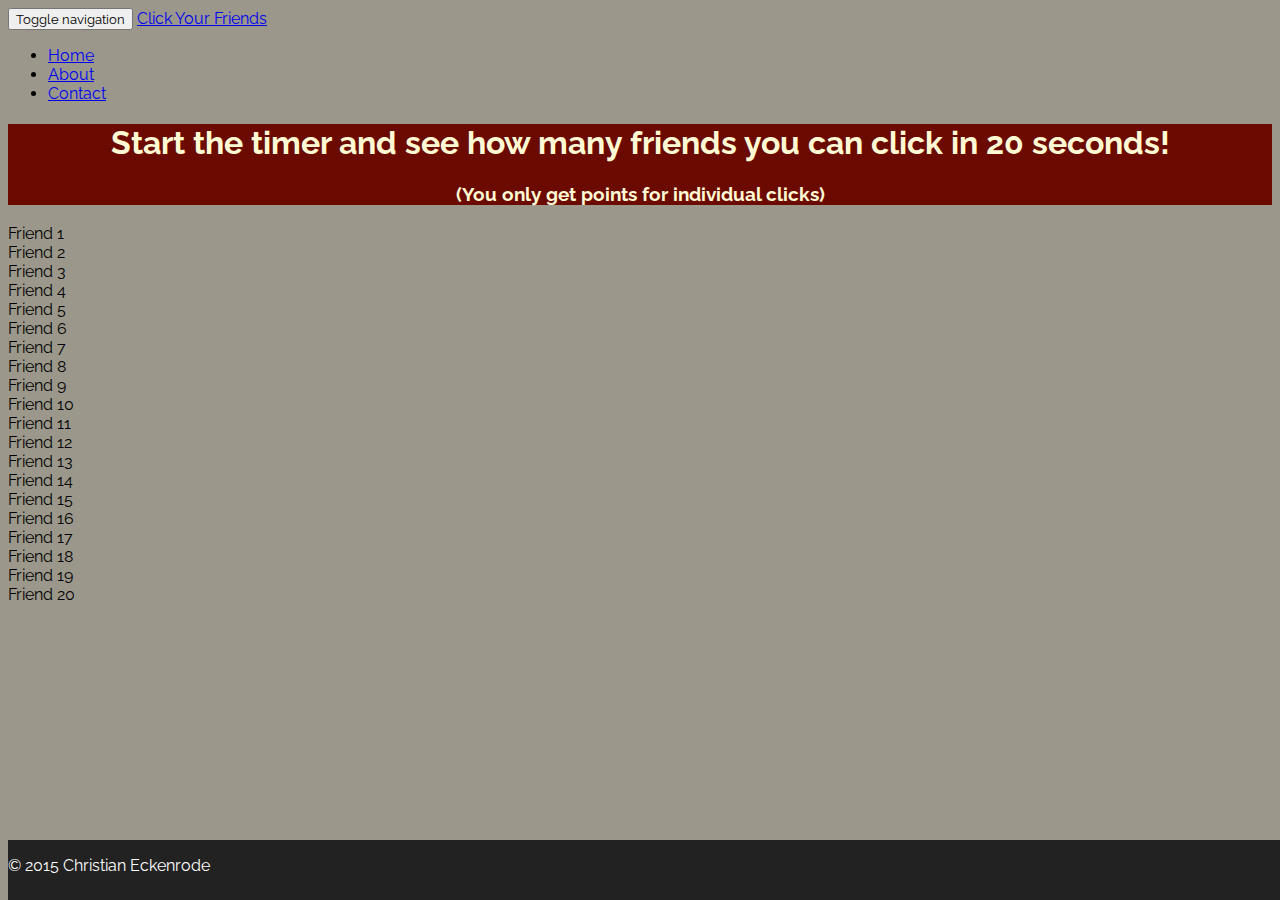
==== index.html @ 3de0e36d "created basic html structure of click my friends app using bootstrap" ====
<!DOCTYPE html>
<html lang="en">

<head>
  <meta charset="utf-8">
  <meta http-equiv="X-UA-Compatible" content="IE=edge">
  <meta name="viewport" content="width=device-width, initial-scale=1">
  <!-- The above 3 meta tags *must* come first in the head; any other head content must come *after* these tags -->
  <title>Click Your Friends!</title>
  <!-- Bootstrap -->
  <link rel="stylesheet" href="https://maxcdn.bootstrapcdn.com/bootstrap/3.3.5/css/bootstrap.min.css" integrity="sha512-dTfge/zgoMYpP7QbHy4gWMEGsbsdZeCXz7irItjcC3sPUFtf0kuFbDz/ixG7ArTxmDjLXDmezHubeNikyKGVyQ==" crossorigin="anonymous">
  <link rel="stylesheet" type="text/css" href="css/style.css">
  <link href='https://fonts.googleapis.com/css?family=Raleway' rel='stylesheet' type='text/css'>
  <!-- HTML5 shim and Respond.js for IE8 support of HTML5 elements and media queries -->
  <!-- WARNING: Respond.js doesn't work if you view the page via file:// -->
  <!--[if lt IE 9]>
      <script src="https://oss.maxcdn.com/html5shiv/3.7.2/html5shiv.min.js"></script>
      <script src="https://oss.maxcdn.com/respond/1.4.2/respond.min.js"></script>
    <![endif]-->
</head>

<body>
  <nav class="navbar navbar-inverse navbar-fixed-top">
    <div class="container">
      <div class="navbar-header">
        <button type="button" class="navbar-toggle collapsed" data-toggle="collapse" data-target="#navbar" aria-expanded="false" aria-controls="navbar">
          <span class="sr-only">Toggle navigation</span>
          <span class="icon-bar"></span>
          <span class="icon-bar"></span>
          <span class="icon-bar"></span>
        </button>
        <a class="navbar-brand" href="#">Click Your Friends</a>
      </div>
      <div id="navbar" class="collapse navbar-collapse">
        <ul class="nav navbar-nav">
          <li class="active"><a href="index.html">Home</a></li>
          <li><a href="about.html">About</a></li>
          <li><a href="contact.html">Contact</a></li>
        </ul>
      </div>
      <!--/.nav-collapse -->
    </div>
  </nav>

  <!-- Main jumbotron for a primary marketing message or call to action -->
  <div class="jumbotron">
    <div class="container">
      <h1>Start the timer and see how many friends you can click in 20 seconds!</h1>
      <h3>(You only get points for individual clicks)</h3>
    </div>
  </div>

  <!-- Begin page content -->
  <div class="container">
    <div class="row">
      <div class="col-md-3">Friend 1</div>
      <div class="col-md-3">Friend 2</div>
      <div class="col-md-3">Friend 3</div>
      <div class="col-md-3">Friend 4</div>
    </div>
    <div class="row">
      <div class="col-md-3">Friend 5</div>
      <div class="col-md-3">Friend 6</div>
      <div class="col-md-3">Friend 7</div>
      <div class="col-md-3">Friend 8</div>
    </div>
    <div class="row">
      <div class="col-md-3">Friend 9</div>
      <div class="col-md-3">Friend 10</div>
      <div class="col-md-3">Friend 11</div>
      <div class="col-md-3">Friend 12</div>
    </div>
    <div class="row">
      <div class="col-md-3">Friend 13</div>
      <div class="col-md-3">Friend 14</div>
      <div class="col-md-3">Friend 15</div>
      <div class="col-md-3">Friend 16</div>
    </div>
    <div class="row">
      <div class="col-md-3">Friend 17</div>
      <div class="col-md-3">Friend 18</div>
      <div class="col-md-3">Friend 19</div>
      <div class="col-md-3">Friend 20</div>
    </div>
  </div>
  <!-- /page content -->

   <!-- Begin footer -->
  <footer class="footer">
    <div class="container">
      <p class="text-muted">&copy; 2015 Christian Eckenrode</p>
    </div>
  </footer>
  <!-- /footer -->

  <!-- jQuery (necessary for Bootstrap's JavaScript plugins) -->
  <script src="https://ajax.googleapis.com/ajax/libs/jquery/1.11.3/jquery.min.js"></script>
  <!-- Include all compiled plugins (below), or include individual files as needed -->
  <script src="https://maxcdn.bootstrapcdn.com/bootstrap/3.3.5/js/bootstrap.min.js" integrity="sha512-K1qjQ+NcF2TYO/eI3M6v8EiNYZfA95pQumfvcVrTHtwQVDG+aHRqLi/ETn2uB+1JqwYqVG3LIvdm9lj6imS/pQ==" crossorigin="anonymous"></script>
</body>

</html>
---- css/style.css ----
* {
  font-family: Raleway;
}
body {
background-color: #9B988B;
}
.jumbotron {
  background-color: #6B0A00;
  color: #FFF9D4;
  text-align: center;
}
#content {
  margin-top: 75px;
}
#faces {
  margin-top: 75px;
}
html {
  position: relative;
  min-height: 100%;
}
body {
  /* Margin bottom by footer height */
  margin-bottom: 75px;
}
.footer {
  position: absolute;
  bottom: 0;
  width: 100%;
  /* Set the fixed height of the footer here */
  height: 60px;
  background-color: #222222;
  color: #FFFFFF;
}
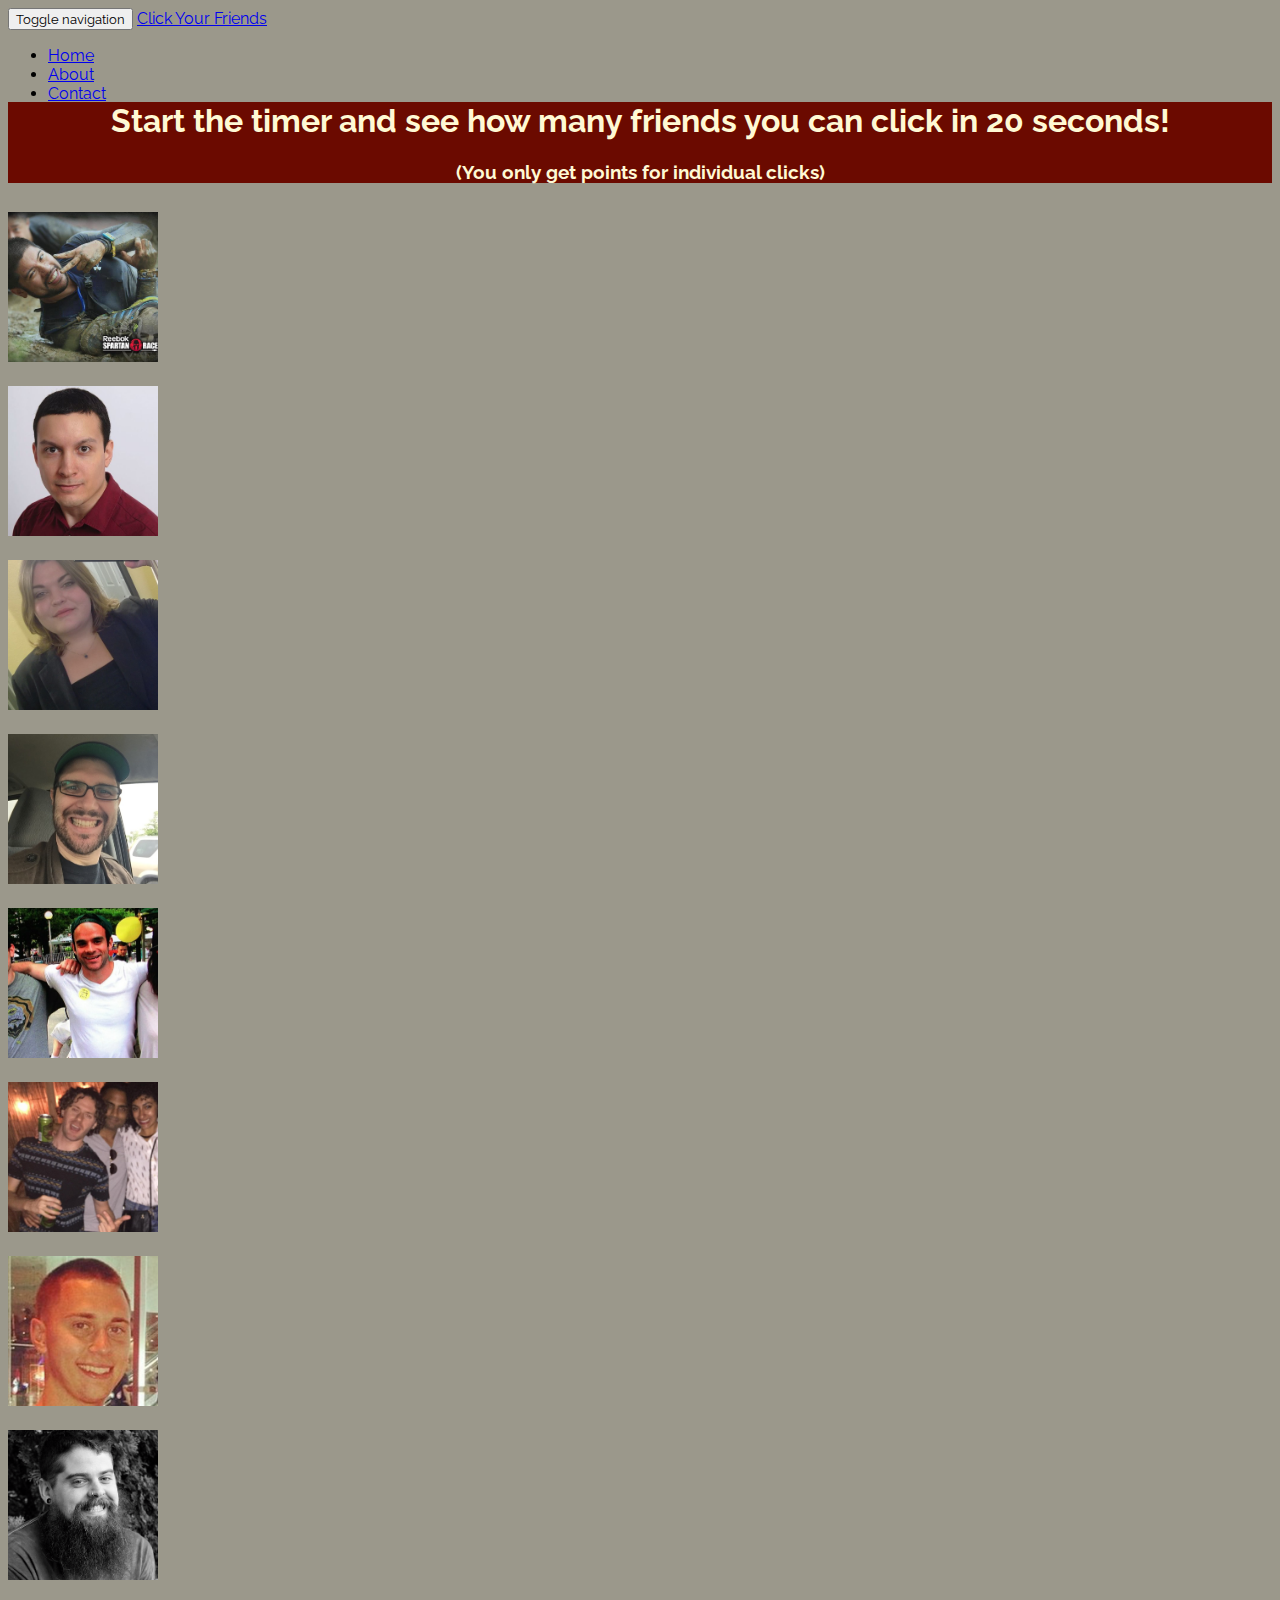
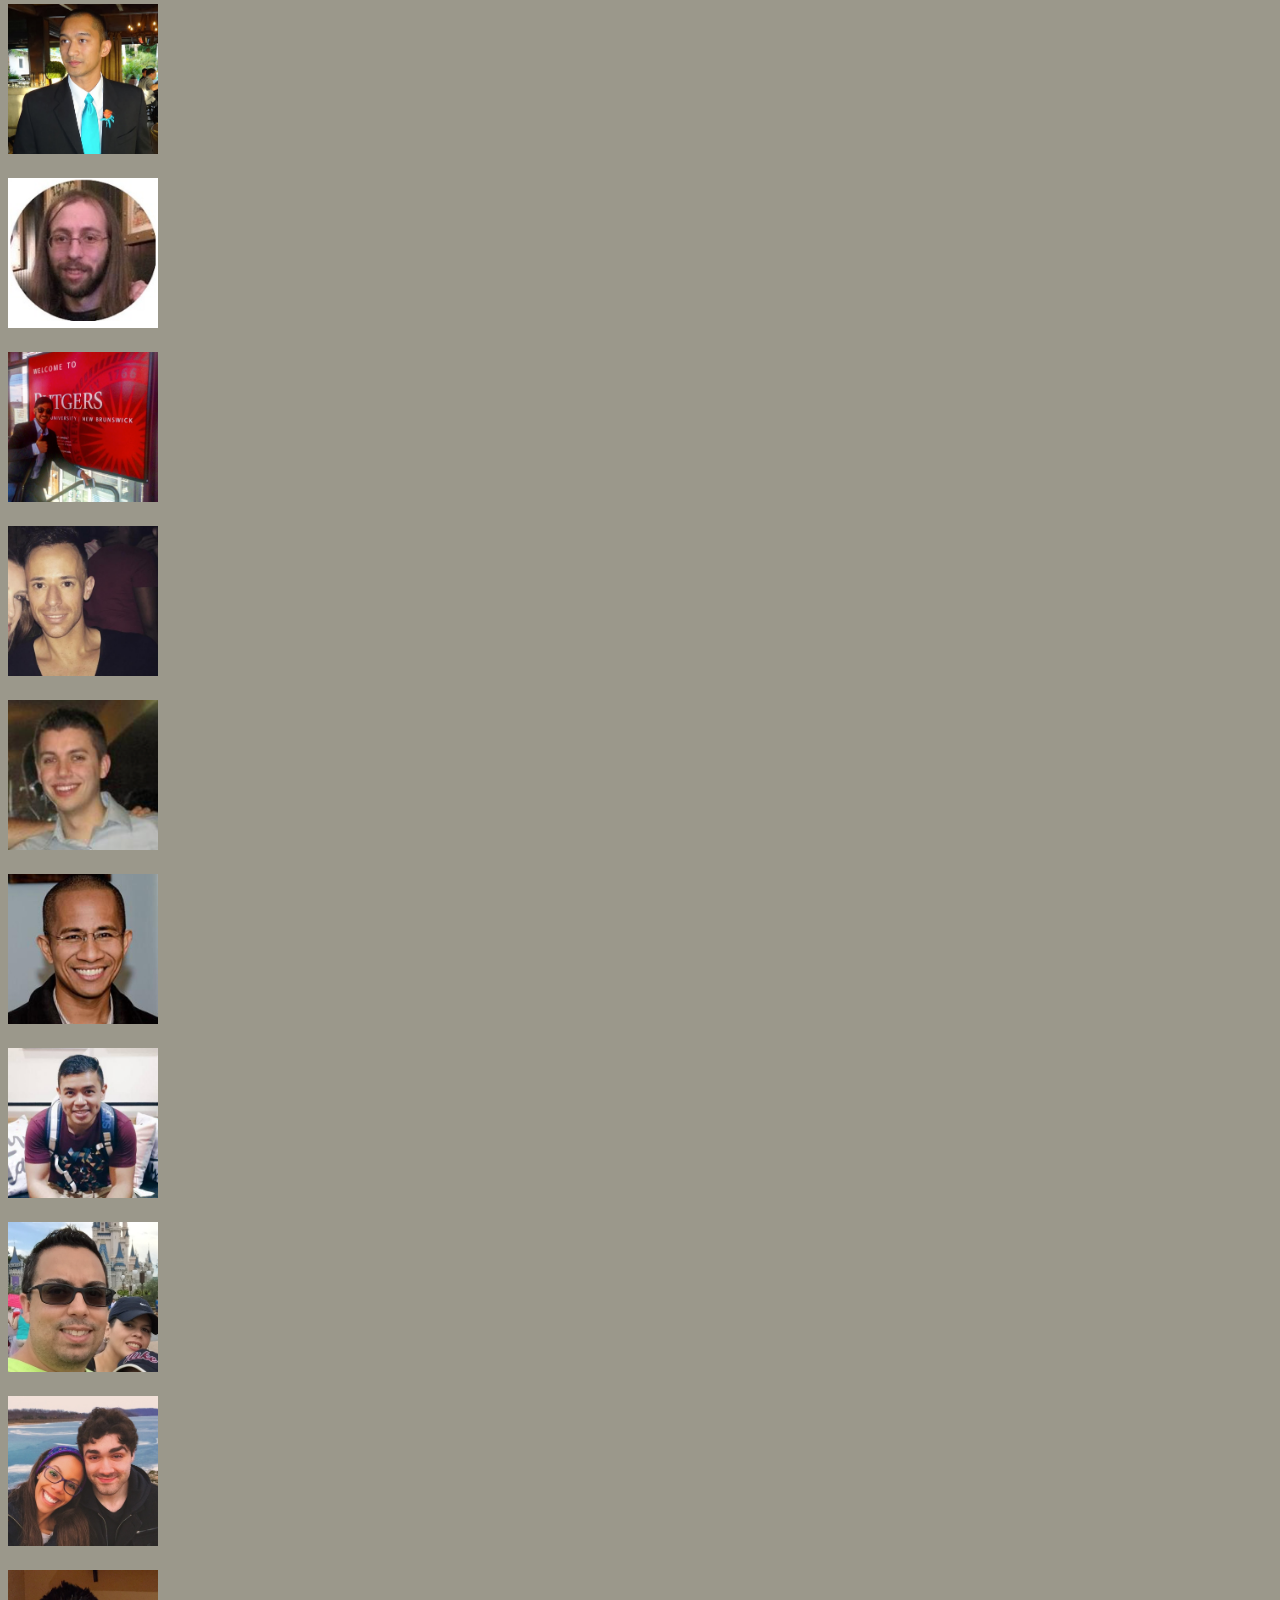
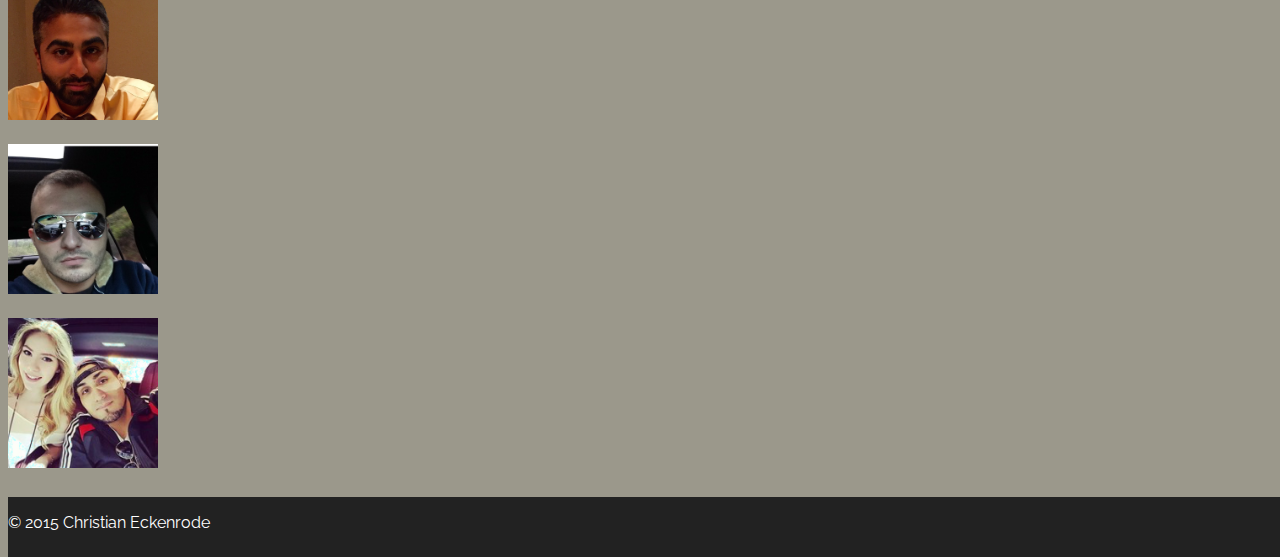
==== commit f8480024: "resized rows to fit 5 pictures and added in classmates pictures" ====
--- a/index.html
+++ b/index.html
@@ -20,7 +20,7 @@
 </head>
 
 <body>
-  <nav class="navbar navbar-inverse navbar-fixed-top">
+  <nav class="navbar navbar-inverse">
     <div class="container">
       <div class="navbar-header">
         <button type="button" class="navbar-toggle collapsed" data-toggle="collapse" data-target="#navbar" aria-expanded="false" aria-controls="navbar">
@@ -53,34 +53,36 @@
   <!-- Begin page content -->
   <div class="container">
     <div class="row">
-      <div class="col-md-3">Friend 1</div>
-      <div class="col-md-3">Friend 2</div>
-      <div class="col-md-3">Friend 3</div>
-      <div class="col-md-3">Friend 4</div>
+      <div class="col-md-2 col-md-offset-1"><img src="friendImages/albert.png" class="friends"></div>
+      <div class="col-md-2"><img src="friendImages/alex.png" class="friends"></div>
+      <div class="col-md-2"><img src="friendImages/carolyn.png" class="friends"></div>
+      <div class="col-md-2"><img src="friendImages/cb.png" class="friends"></div>
+       <div class="col-md-2"><img src="friendImages/chrisC.png" class="friends"></div>
+       <div class="col-md-1"></div>
     </div>
     <div class="row">
-      <div class="col-md-3">Friend 5</div>
-      <div class="col-md-3">Friend 6</div>
-      <div class="col-md-3">Friend 7</div>
-      <div class="col-md-3">Friend 8</div>
+     <div class="col-md-2 col-md-offset-1"><img src="friendImages/chrisD.png" class="friends"></div>
+      <div class="col-md-2"><img src="friendImages/dan.png" class="friends"></div>
+      <div class="col-md-2"><img src="friendImages/danV.png" class="friends"></div>
+      <div class="col-md-2"><img src="friendImages/darryl.png" class="friends"></div>
+       <div class="col-md-2"><img src="friendImages/james.png" class="friends"></div>
+       <div class="col-md-1"></div>
     </div>
     <div class="row">
-      <div class="col-md-3">Friend 9</div>
-      <div class="col-md-3">Friend 10</div>
-      <div class="col-md-3">Friend 11</div>
-      <div class="col-md-3">Friend 12</div>
+      <div class="col-md-2 col-md-offset-1"><img src="friendImages/jed.png" class="friends"></div>
+      <div class="col-md-2"><img src="friendImages/jeremy.png" class="friends"></div>
+      <div class="col-md-2"><img src="friendImages/mathew.png" class="friends"></div>
+      <div class="col-md-2"><img src="friendImages/mike.png" class="friends"></div>
+       <div class="col-md-2"><img src="friendImages/paul.png" class="friends"></div>
+       <div class="col-md-1"></div>
     </div>
     <div class="row">
-      <div class="col-md-3">Friend 13</div>
-      <div class="col-md-3">Friend 14</div>
-      <div class="col-md-3">Friend 15</div>
-      <div class="col-md-3">Friend 16</div>
-    </div>
-    <div class="row">
-      <div class="col-md-3">Friend 17</div>
-      <div class="col-md-3">Friend 18</div>
-      <div class="col-md-3">Friend 19</div>
-      <div class="col-md-3">Friend 20</div>
+      <div class="col-md-2 col-md-offset-1"><img src="friendImages/rolando.png" class="friends"></div>
+      <div class="col-md-2"><img src="friendImages/sean.png" class="friends"></div>
+      <div class="col-md-2"><img src="friendImages/shamoon.png" class="friends"></div>
+      <div class="col-md-2"><img src="friendImages/valdrin.png" class="friends"></div>
+       <div class="col-md-2"><img src="friendImages/victor.png" class="friends"></div>
+       <div class="col-md-1"></div>
     </div>
   </div>
   <!-- /page content -->
--- a/css/style.css
+++ b/css/style.css
@@ -8,12 +8,18 @@
   background-color: #6B0A00;
   color: #FFF9D4;
   text-align: center;
+  margin-top: -22px;
 }
 #content {
   margin-top: 75px;
 }
 #faces {
   margin-top: 75px;
+}
+.friends {
+  width: 150px;
+  height: 150px;
+  margin: 10px auto;
 }
 html {
   position: relative;
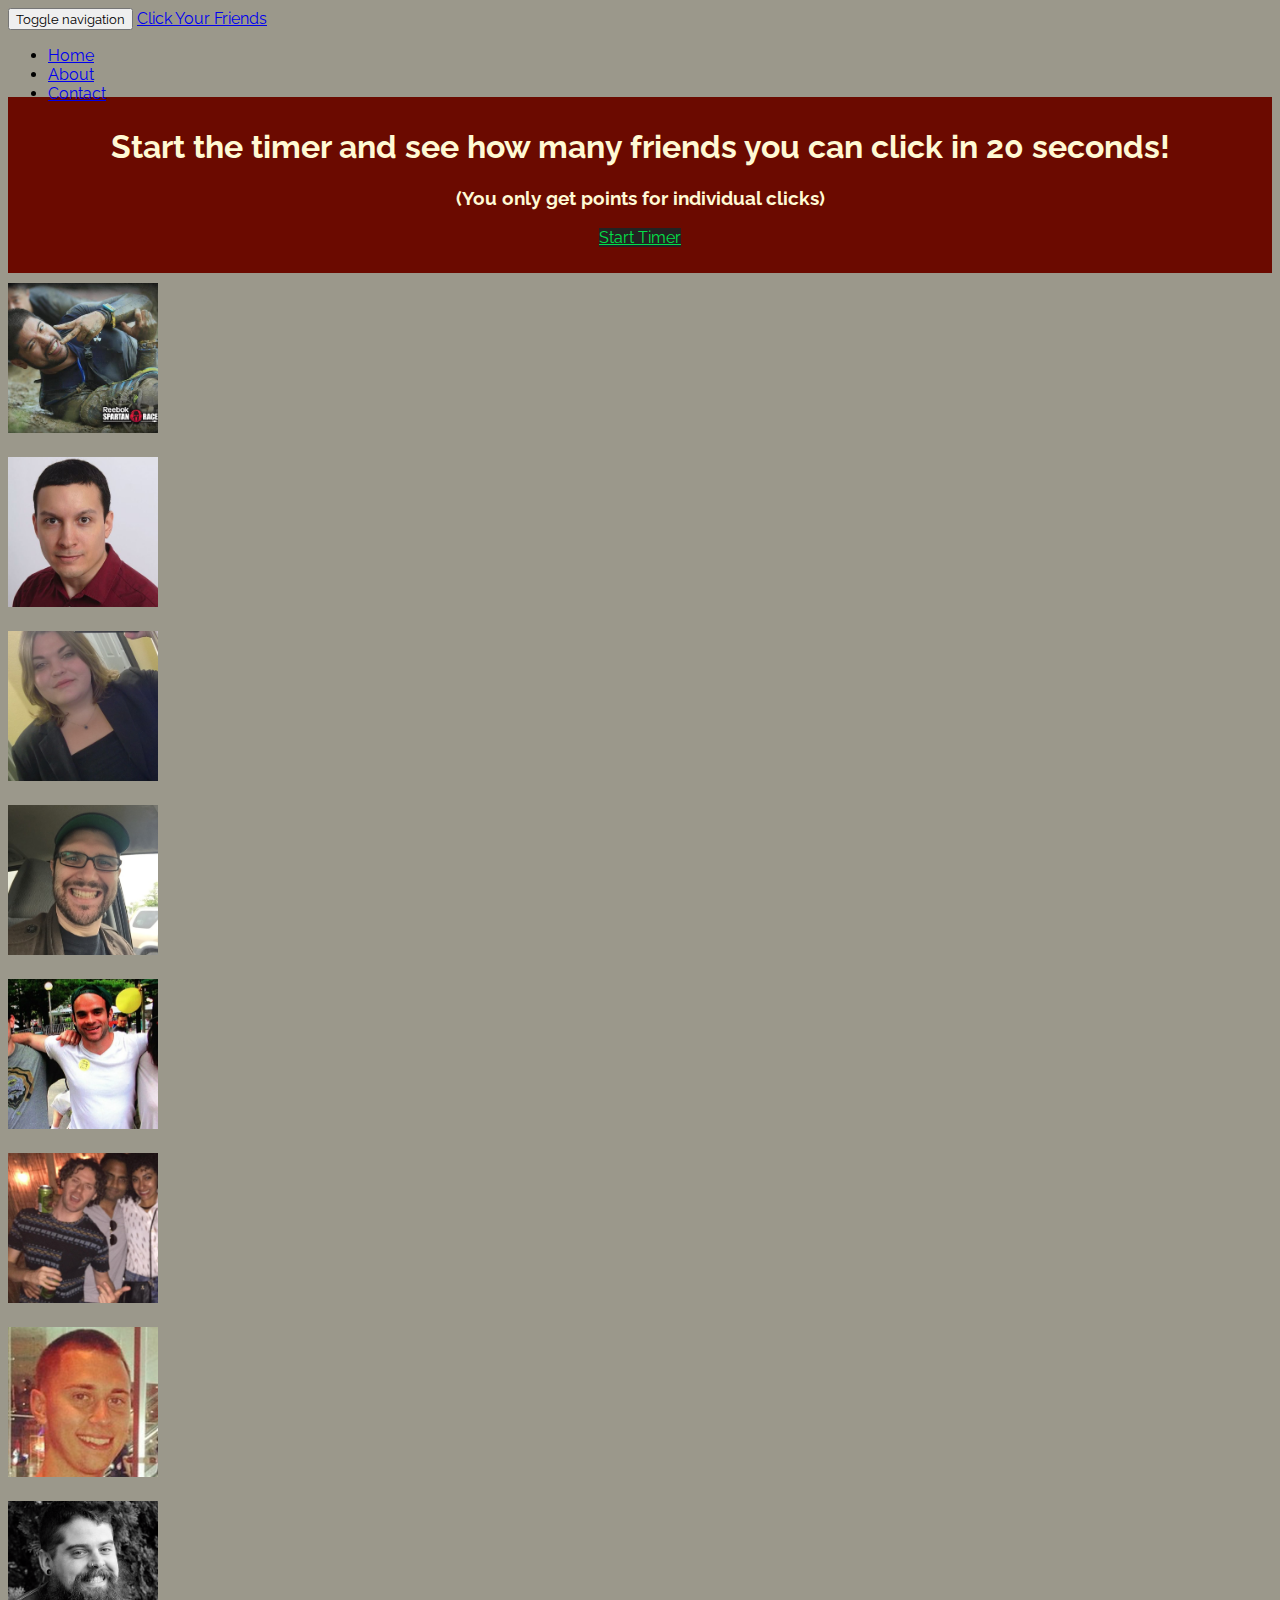
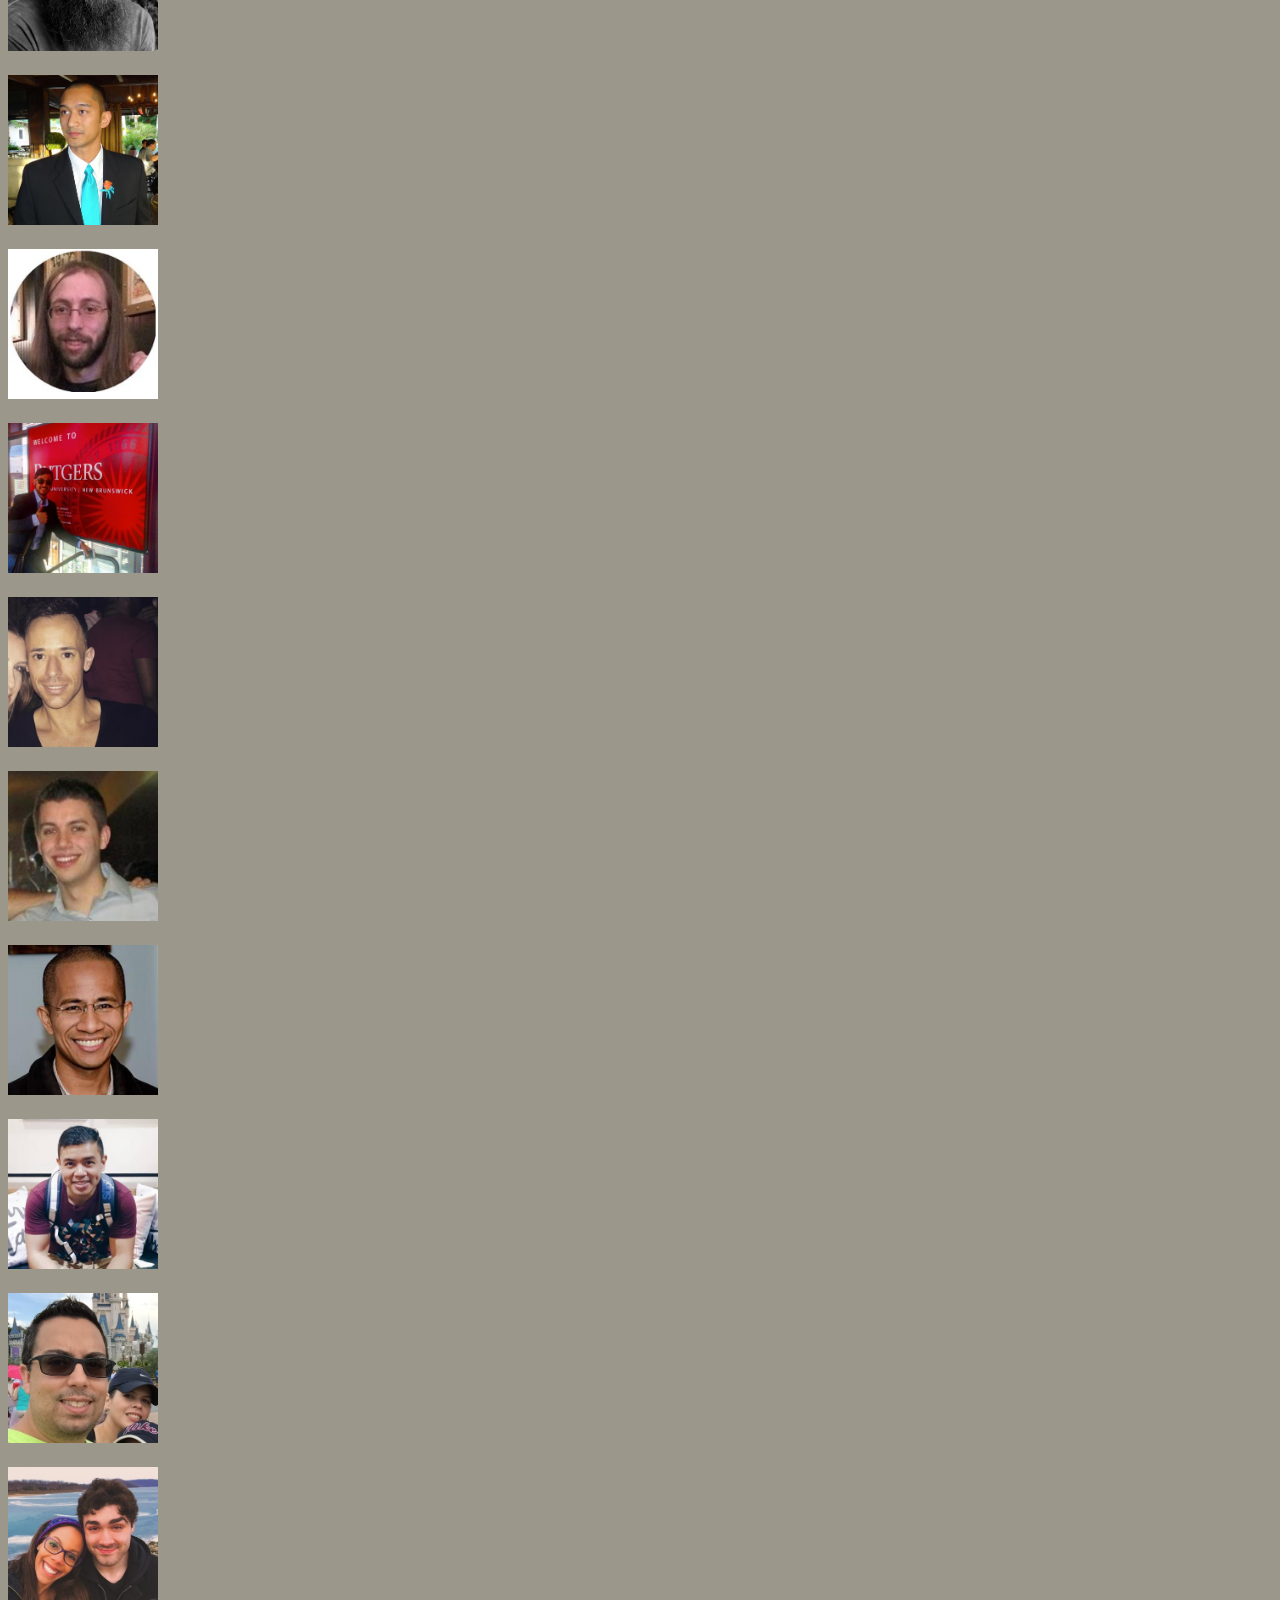
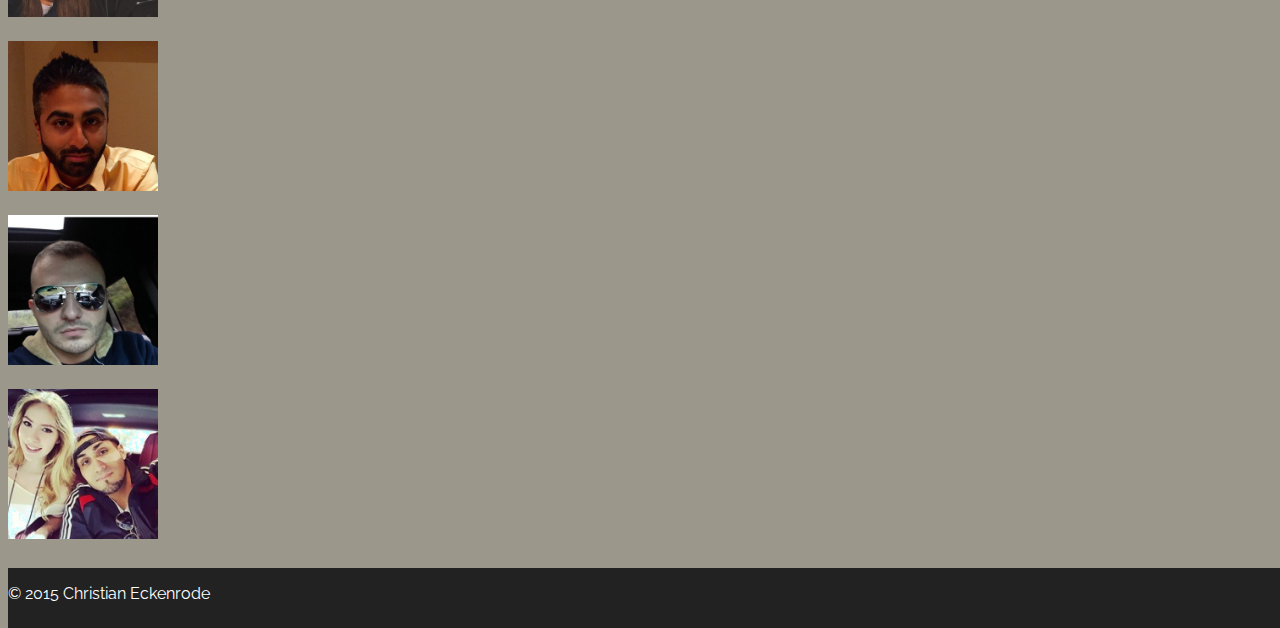
==== commit 7616968e: "created a start button and styled it in css" ====
--- a/index.html
+++ b/index.html
@@ -47,6 +47,7 @@
     <div class="container">
       <h1>Start the timer and see how many friends you can click in 20 seconds!</h1>
       <h3>(You only get points for individual clicks)</h3>
+      <p><a class="btn btn-primary btn-lg" href="#" role="button" id="start">Start Timer</a></p>
     </div>
   </div>
 
--- a/css/style.css
+++ b/css/style.css
@@ -9,6 +9,14 @@
   color: #FFF9D4;
   text-align: center;
   margin-top: -22px;
+  padding-bottom: 10px;
+  padding-top: 10px;
+}
+#start {
+  margin-top: 10px;
+  background-color: #222222;
+  border: white;
+  color: #02E148;
 }
 #content {
   margin-top: 75px;
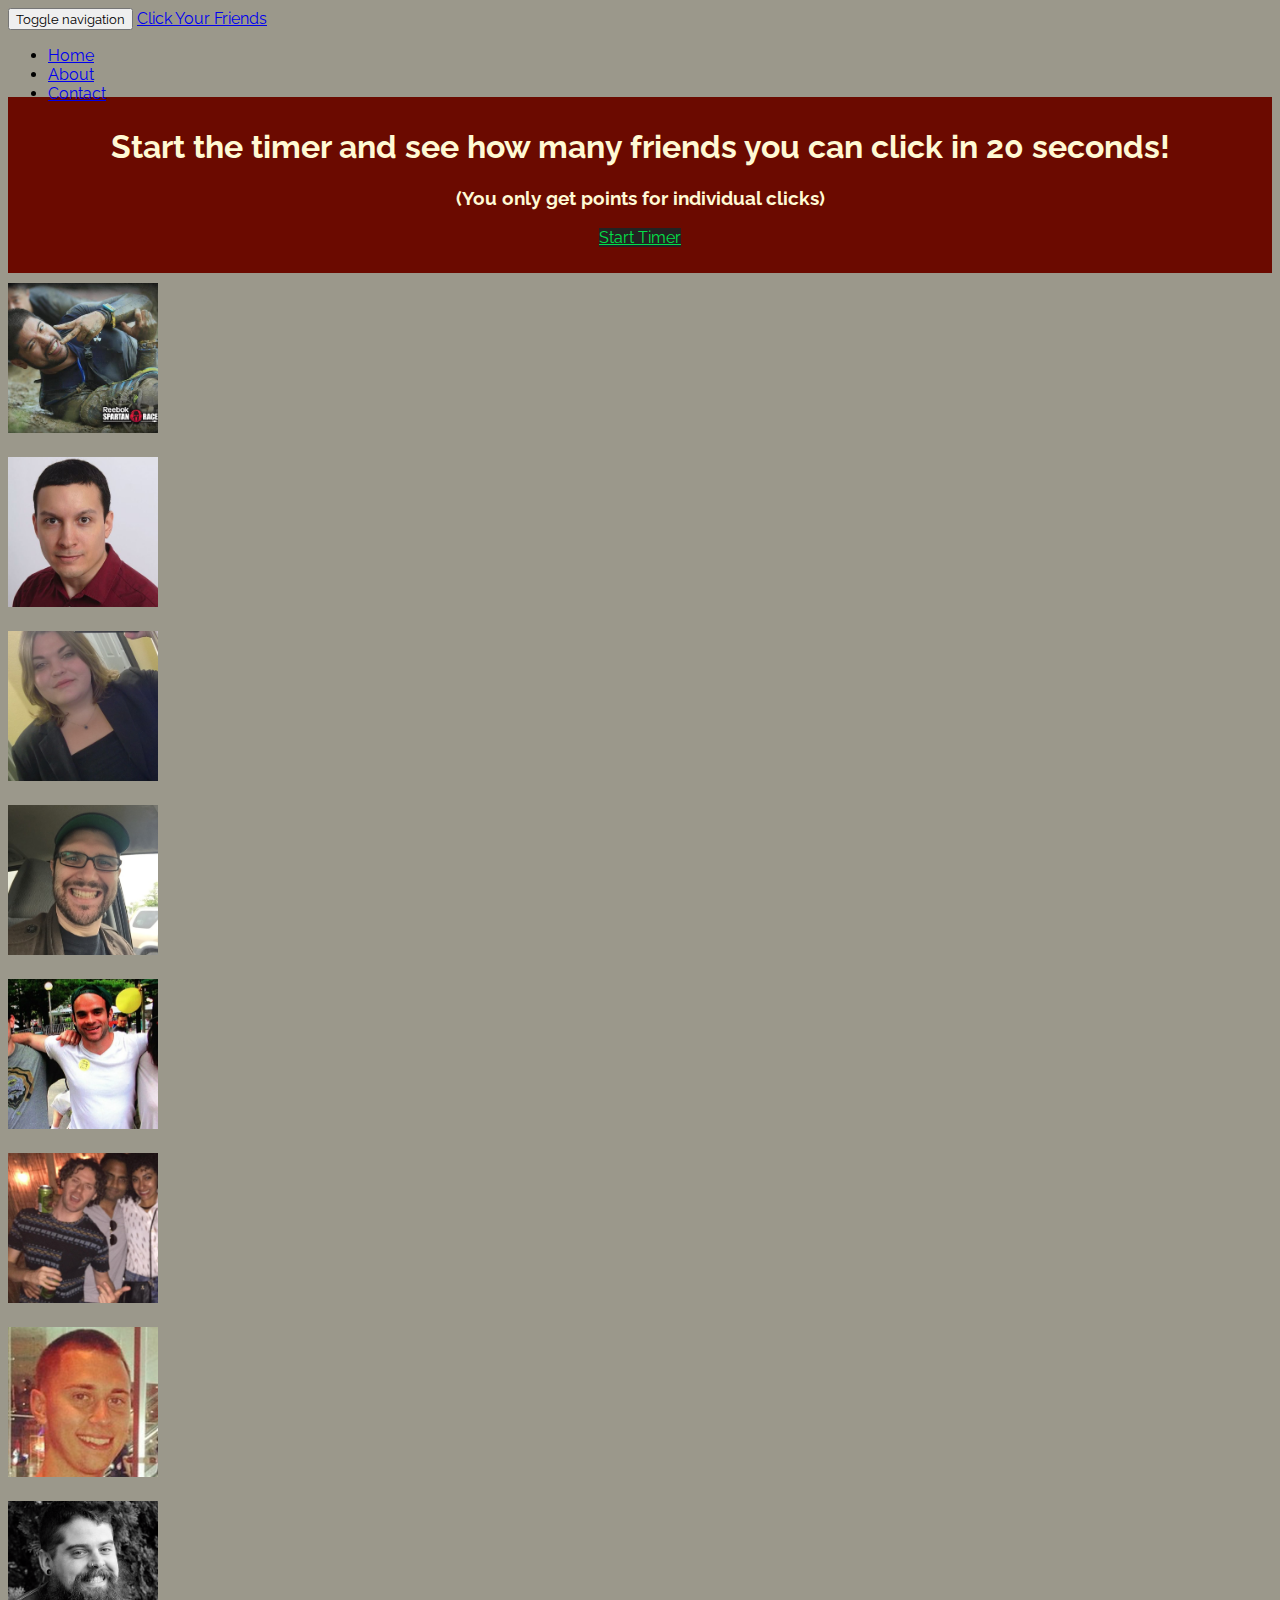
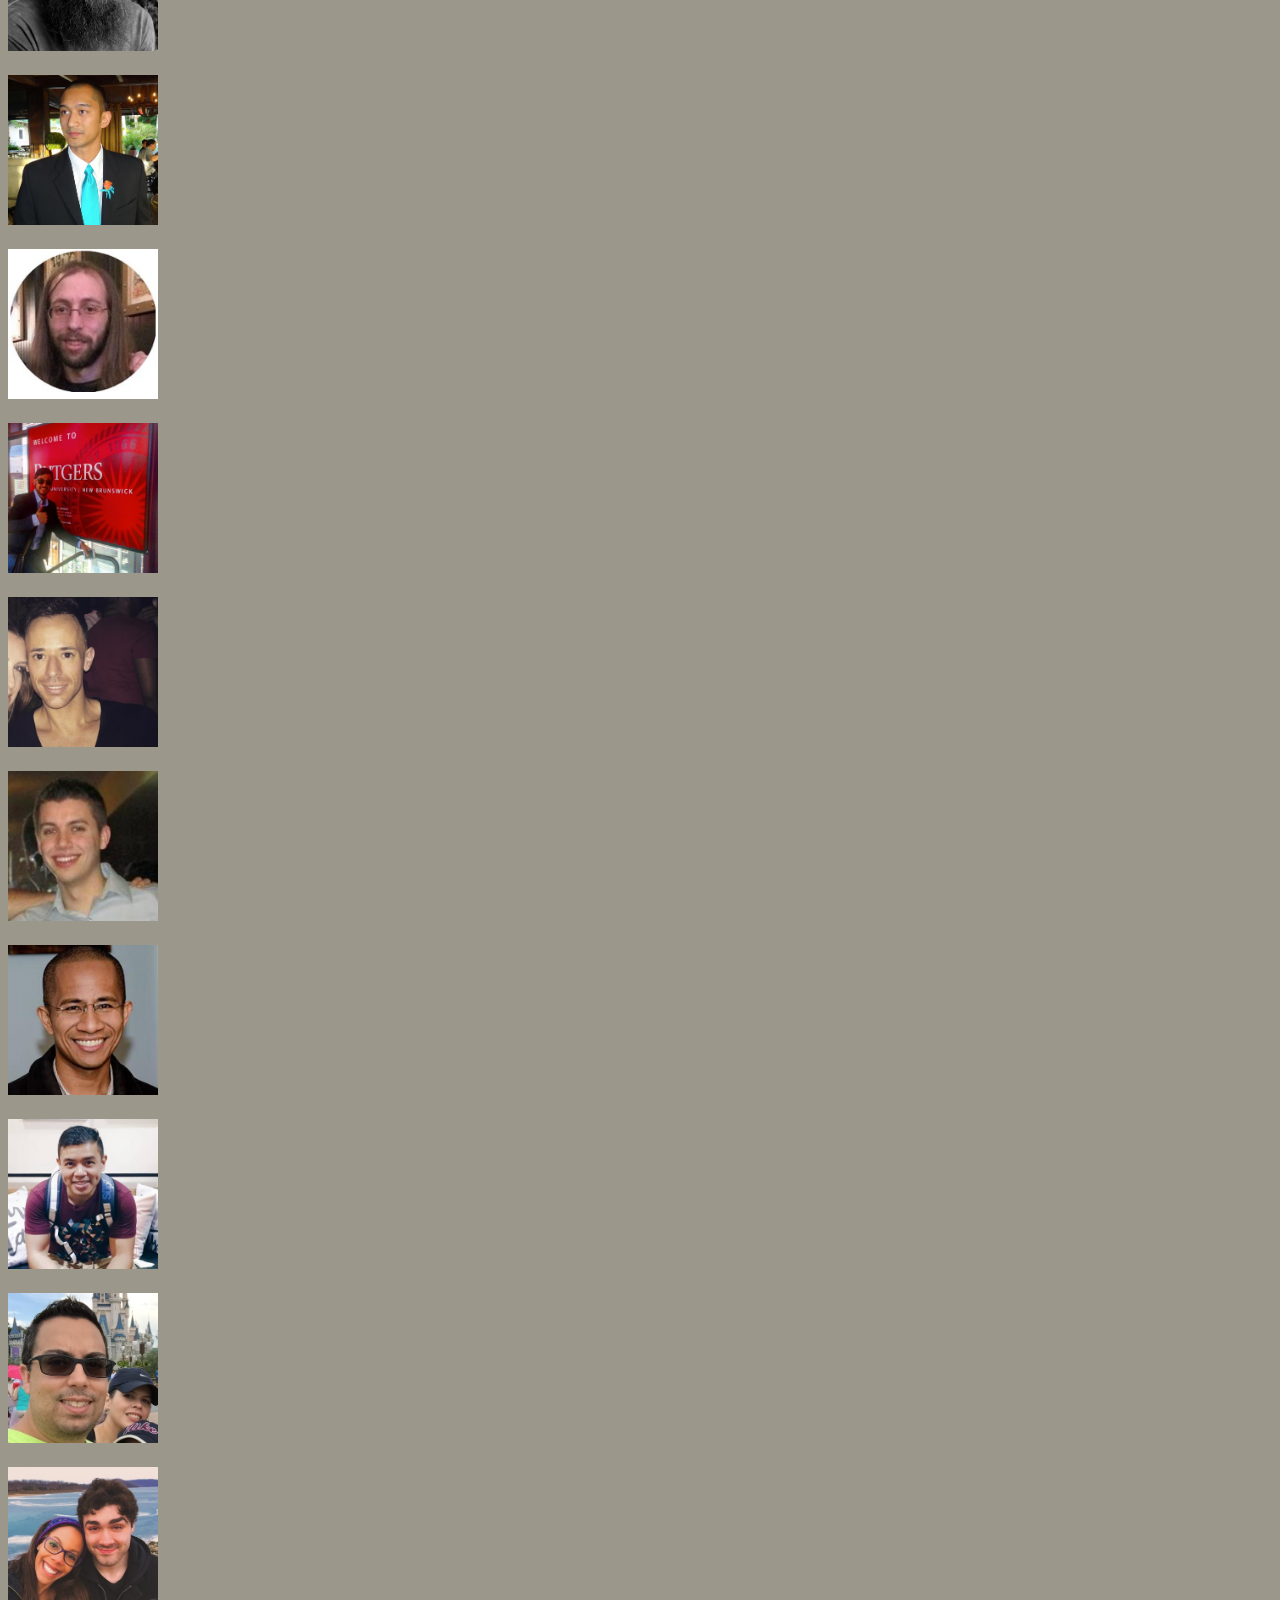
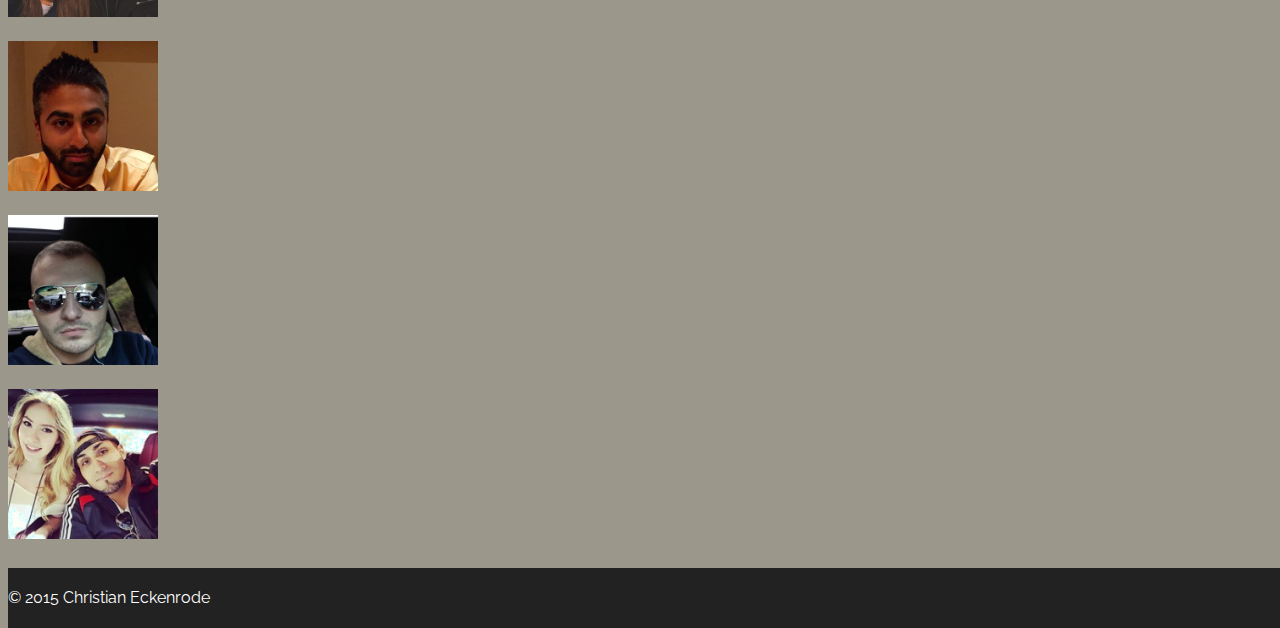
==== commit d8cd2756: "added glyphicons to footer" ====
--- a/index.html
+++ b/index.html
@@ -5,6 +5,7 @@
   <meta charset="utf-8">
   <meta http-equiv="X-UA-Compatible" content="IE=edge">
   <meta name="viewport" content="width=device-width, initial-scale=1">
+  <script src="https://use.fonticons.com/730efa49.js"></script>
   <!-- The above 3 meta tags *must* come first in the head; any other head content must come *after* these tags -->
   <title>Click Your Friends!</title>
   <!-- Bootstrap -->
@@ -20,7 +21,7 @@
 </head>
 
 <body>
-  <nav class="navbar navbar-inverse">
+  <nav class="navbar navbar-inverse navbar-static-top">
     <div class="container">
       <div class="navbar-header">
         <button type="button" class="navbar-toggle collapsed" data-toggle="collapse" data-target="#navbar" aria-expanded="false" aria-controls="navbar">
@@ -91,7 +92,7 @@
    <!-- Begin footer -->
   <footer class="footer">
     <div class="container">
-      <p class="text-muted">&copy; 2015 Christian Eckenrode</p>
+      <p class="footerText"><a href="#">&copy; 2015 Christian Eckenrode</a> &nbsp <a href="https://twitter.com/cseckenrode"><i class="icon icon-twitter"></i></a>&nbsp <a href="https://www.linkedin.com/in/christian-eckenrode-495920b9"><i class="icon icon-linkedin"></i></a>&nbsp <a href="https://github.com/ceckenrode"><i class="icon icon-github"></i></a>&nbsp <a href="http://stackoverflow.com/users/5179478/ceckenrode"><i class="icon icon-stack-overflow"></i></a></p>
     </div>
   </footer>
   <!-- /footer -->
--- a/css/style.css
+++ b/css/style.css
@@ -46,3 +46,20 @@
   background-color: #222222;
   color: #FFFFFF;
 }
+.footerText {
+  font-size: 12pt;
+  margin-top: 20px;
+}
+
+.footerText{
+  font-size: 12pt;
+  margin-top: 20px;
+  color: #FFFFFF;
+  text-decoration: none;
+}
+
+.footerText a:link, .footerText a:visited, .footerText a:hover, .footerText a:active{
+  color: #FFFFFF;
+  text-decoration: none;
+
+}
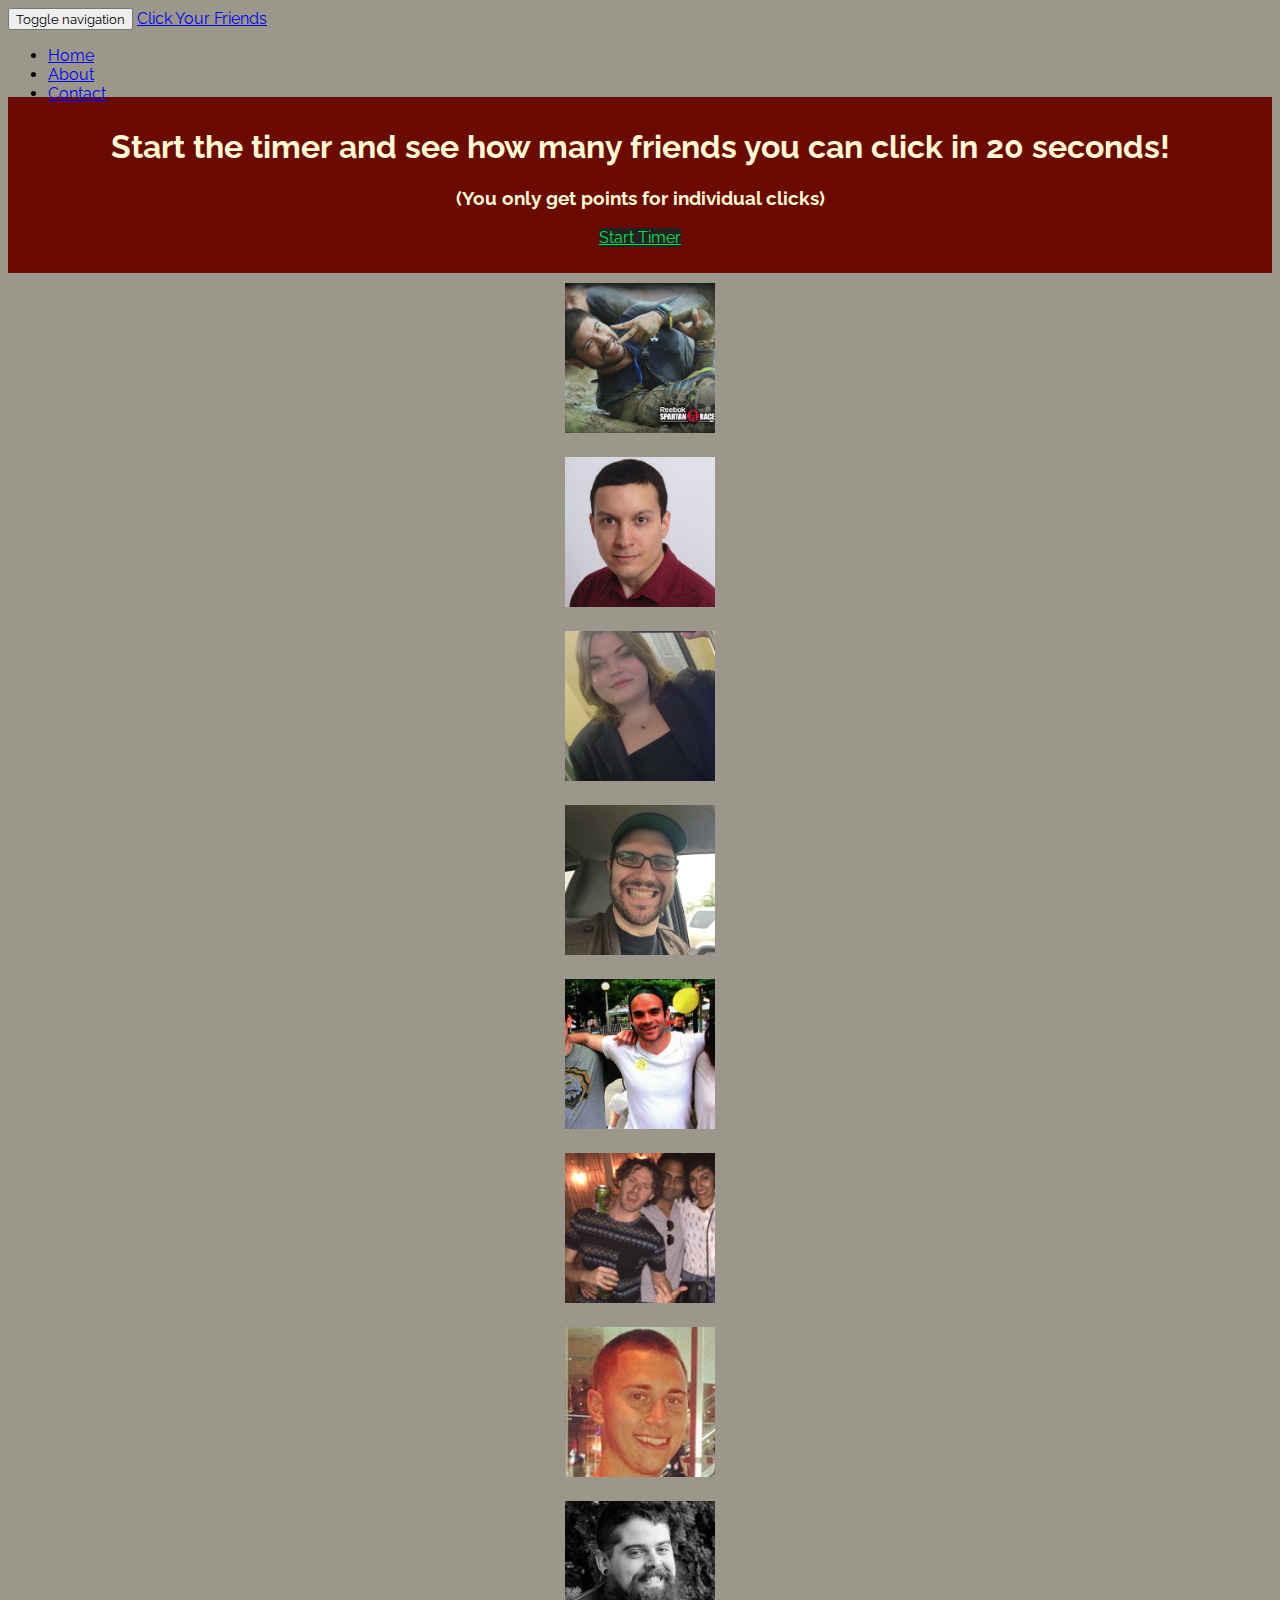
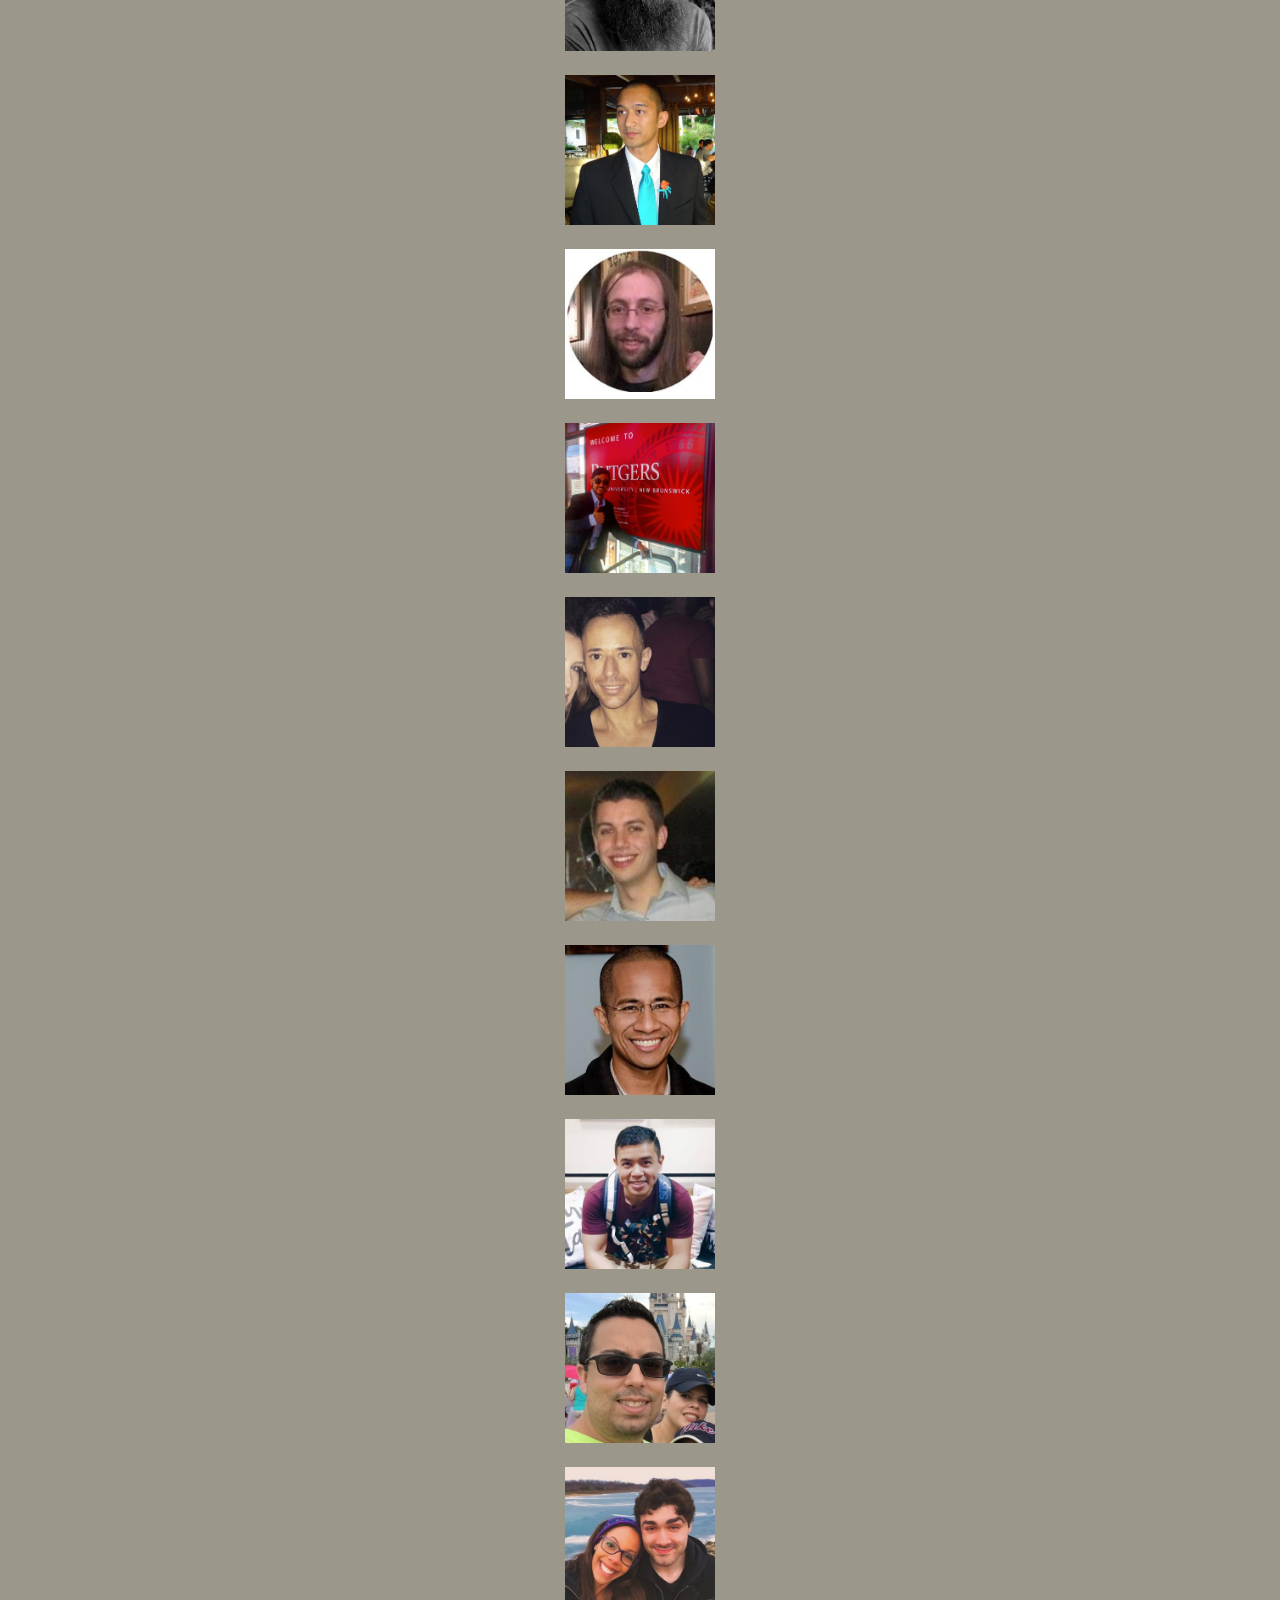
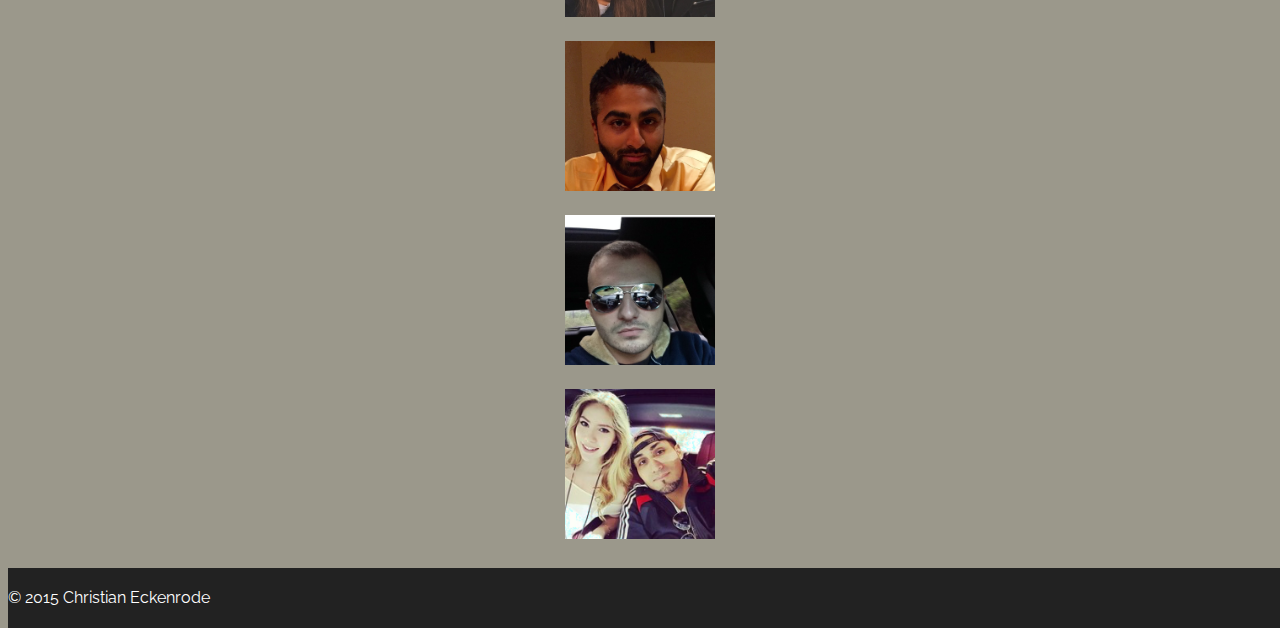
==== commit 54604c7b: "centered faces for when site goes to mobile" ====
--- a/index.html
+++ b/index.html
@@ -53,43 +53,43 @@
   </div>
 
   <!-- Begin page content -->
-  <div class="container">
+  <div class="container" id="faces">
     <div class="row">
-      <div class="col-md-2 col-md-offset-1"><img src="friendImages/albert.png" class="friends"></div>
+      <div class="col-md-2 col-md-offset-1 col"><img src="friendImages/albert.png" class="friends"></div>
       <div class="col-md-2"><img src="friendImages/alex.png" class="friends"></div>
       <div class="col-md-2"><img src="friendImages/carolyn.png" class="friends"></div>
       <div class="col-md-2"><img src="friendImages/cb.png" class="friends"></div>
-       <div class="col-md-2"><img src="friendImages/chrisC.png" class="friends"></div>
-       <div class="col-md-1"></div>
+      <div class="col-md-2"><img src="friendImages/chrisC.png" class="friends"></div>
+      <div class="col-md-1"></div>
     </div>
     <div class="row">
-     <div class="col-md-2 col-md-offset-1"><img src="friendImages/chrisD.png" class="friends"></div>
+      <div class="col-md-2 col-md-offset-1"><img src="friendImages/chrisD.png" class="friends"></div>
       <div class="col-md-2"><img src="friendImages/dan.png" class="friends"></div>
       <div class="col-md-2"><img src="friendImages/danV.png" class="friends"></div>
       <div class="col-md-2"><img src="friendImages/darryl.png" class="friends"></div>
-       <div class="col-md-2"><img src="friendImages/james.png" class="friends"></div>
-       <div class="col-md-1"></div>
+      <div class="col-md-2"><img src="friendImages/james.png" class="friends"></div>
+      <div class="col-md-1"></div>
     </div>
     <div class="row">
       <div class="col-md-2 col-md-offset-1"><img src="friendImages/jed.png" class="friends"></div>
       <div class="col-md-2"><img src="friendImages/jeremy.png" class="friends"></div>
       <div class="col-md-2"><img src="friendImages/mathew.png" class="friends"></div>
       <div class="col-md-2"><img src="friendImages/mike.png" class="friends"></div>
-       <div class="col-md-2"><img src="friendImages/paul.png" class="friends"></div>
-       <div class="col-md-1"></div>
+      <div class="col-md-2"><img src="friendImages/paul.png" class="friends"></div>
+      <div class="col-md-1"></div>
     </div>
     <div class="row">
       <div class="col-md-2 col-md-offset-1"><img src="friendImages/rolando.png" class="friends"></div>
       <div class="col-md-2"><img src="friendImages/sean.png" class="friends"></div>
       <div class="col-md-2"><img src="friendImages/shamoon.png" class="friends"></div>
       <div class="col-md-2"><img src="friendImages/valdrin.png" class="friends"></div>
-       <div class="col-md-2"><img src="friendImages/victor.png" class="friends"></div>
-       <div class="col-md-1"></div>
+      <div class="col-md-2"><img src="friendImages/victor.png" class="friends"></div>
+      <div class="col-md-1"></div>
     </div>
   </div>
   <!-- /page content -->
 
-   <!-- Begin footer -->
+  <!-- Begin footer -->
   <footer class="footer">
     <div class="container">
       <p class="footerText"><a href="#">&copy; 2015 Christian Eckenrode</a> &nbsp <a href="https://twitter.com/cseckenrode"><i class="icon icon-twitter"></i></a>&nbsp <a href="https://www.linkedin.com/in/christian-eckenrode-495920b9"><i class="icon icon-linkedin"></i></a>&nbsp <a href="https://github.com/ceckenrode"><i class="icon icon-github"></i></a>&nbsp <a href="http://stackoverflow.com/users/5179478/ceckenrode"><i class="icon icon-stack-overflow"></i></a></p>
--- a/css/style.css
+++ b/css/style.css
@@ -3,6 +3,12 @@
 }
 body {
 background-color: #9B988B;
+/* Margin bottom by footer height */
+margin-bottom: 75px;
+}
+html {
+  position: relative;
+  min-height: 100%;
 }
 .jumbotron {
   background-color: #6B0A00;
@@ -22,21 +28,13 @@
   margin-top: 75px;
 }
 #faces {
-  margin-top: 75px;
-}
+  text-align: center;}
 .friends {
   width: 150px;
   height: 150px;
   margin: 10px auto;
 }
-html {
-  position: relative;
-  min-height: 100%;
-}
-body {
-  /* Margin bottom by footer height */
-  margin-bottom: 75px;
-}
+
 .footer {
   position: absolute;
   bottom: 0;
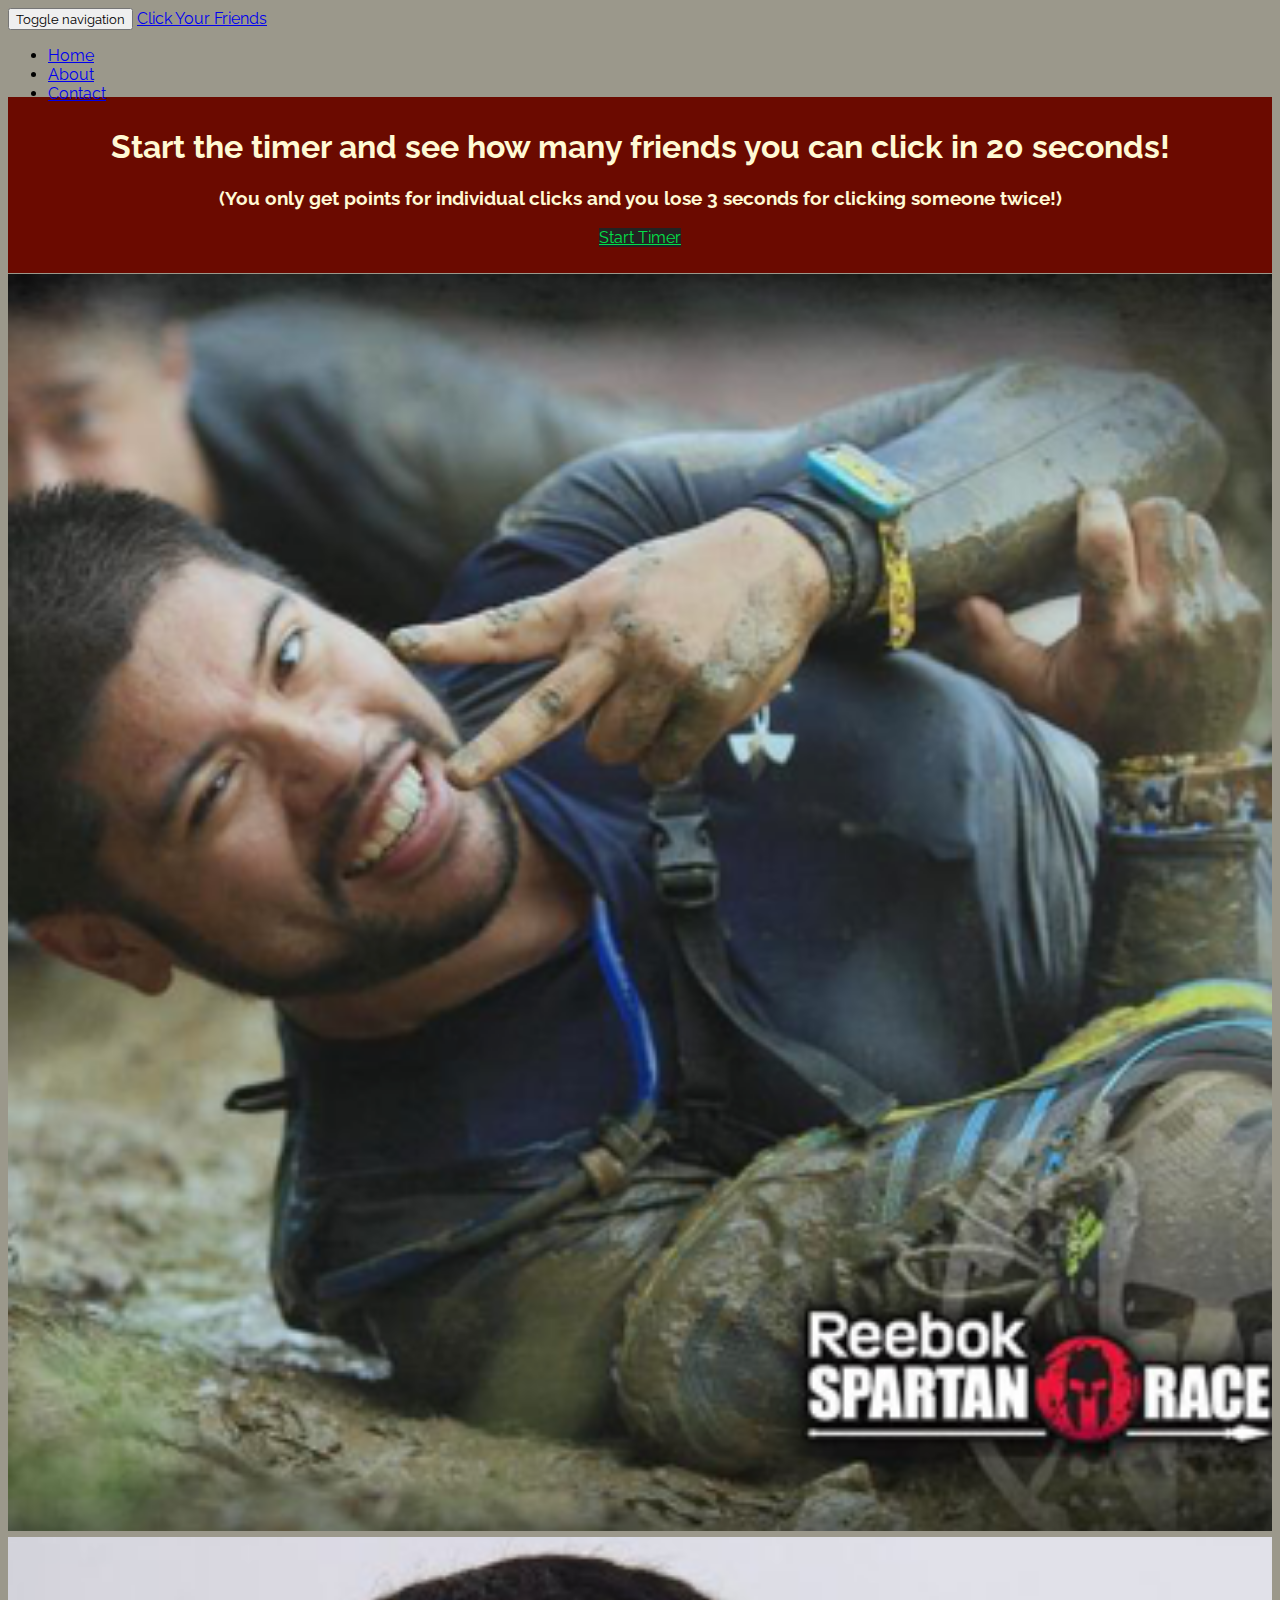
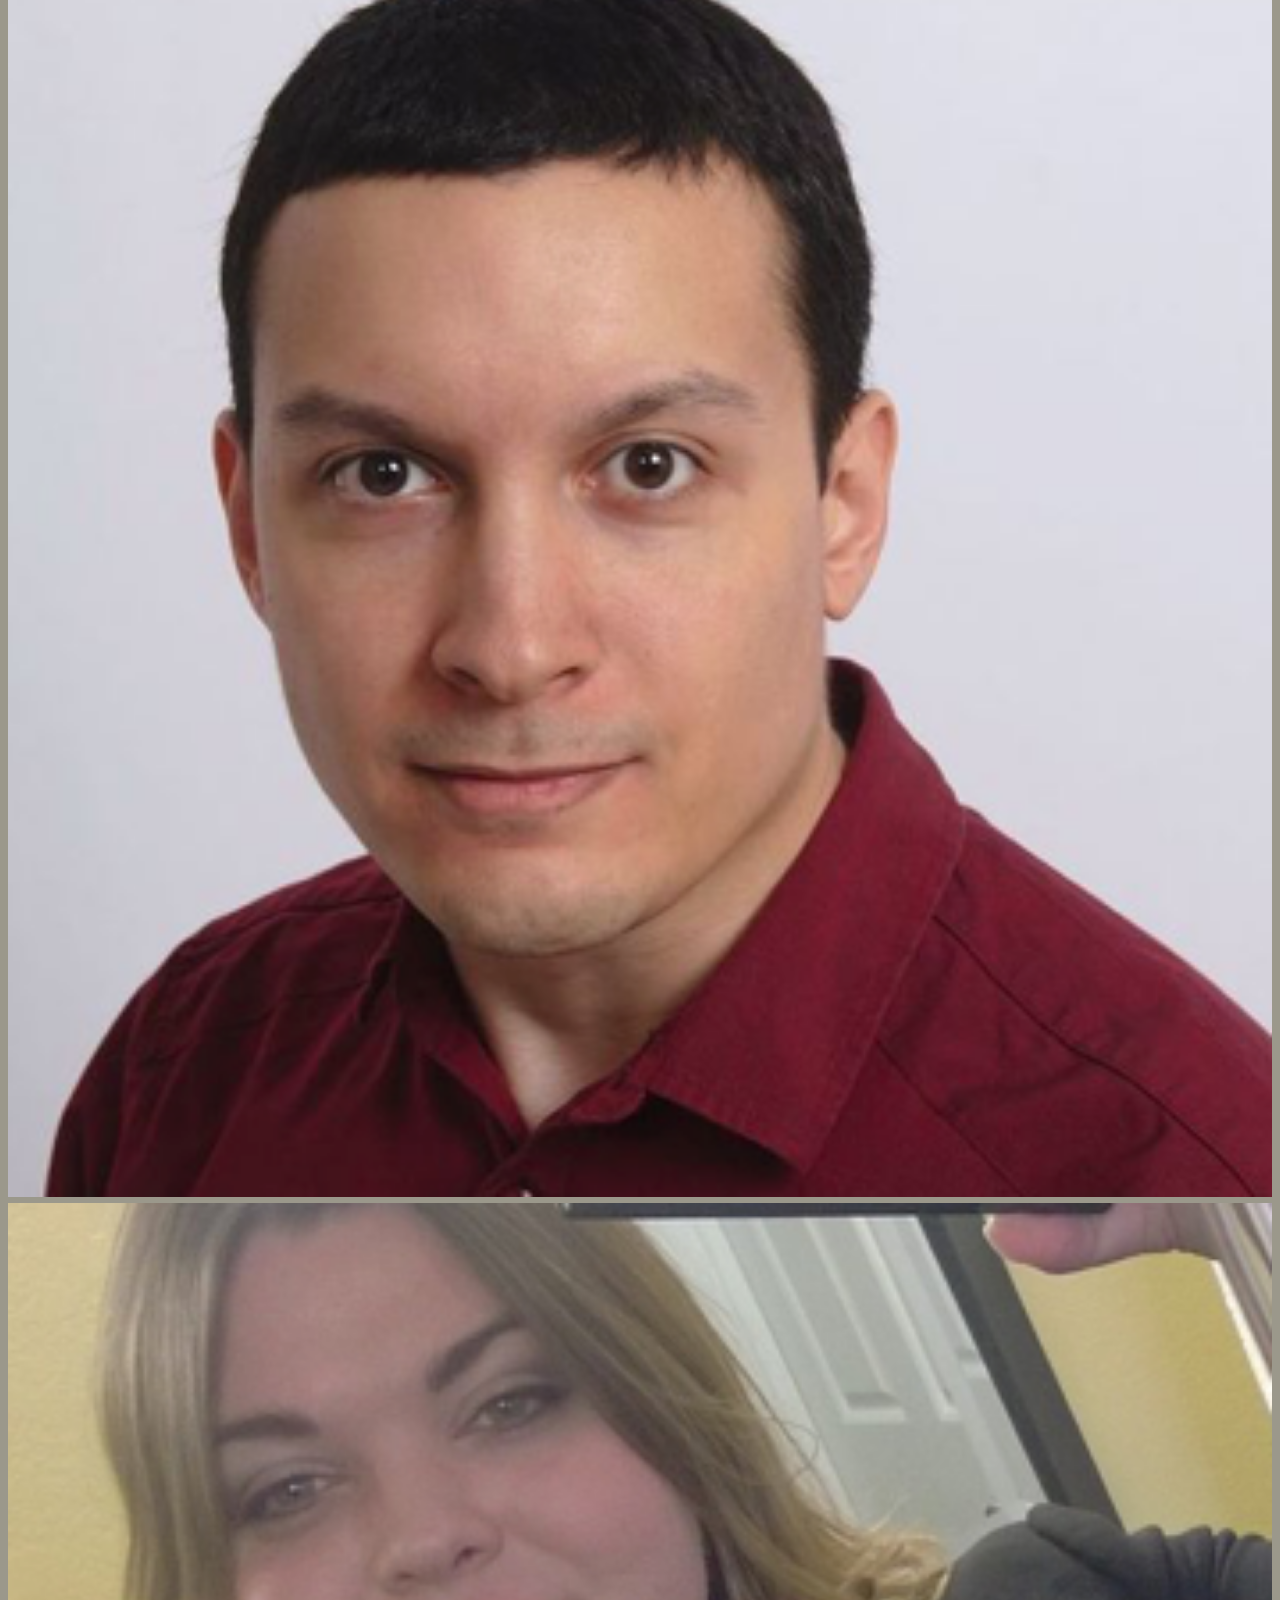
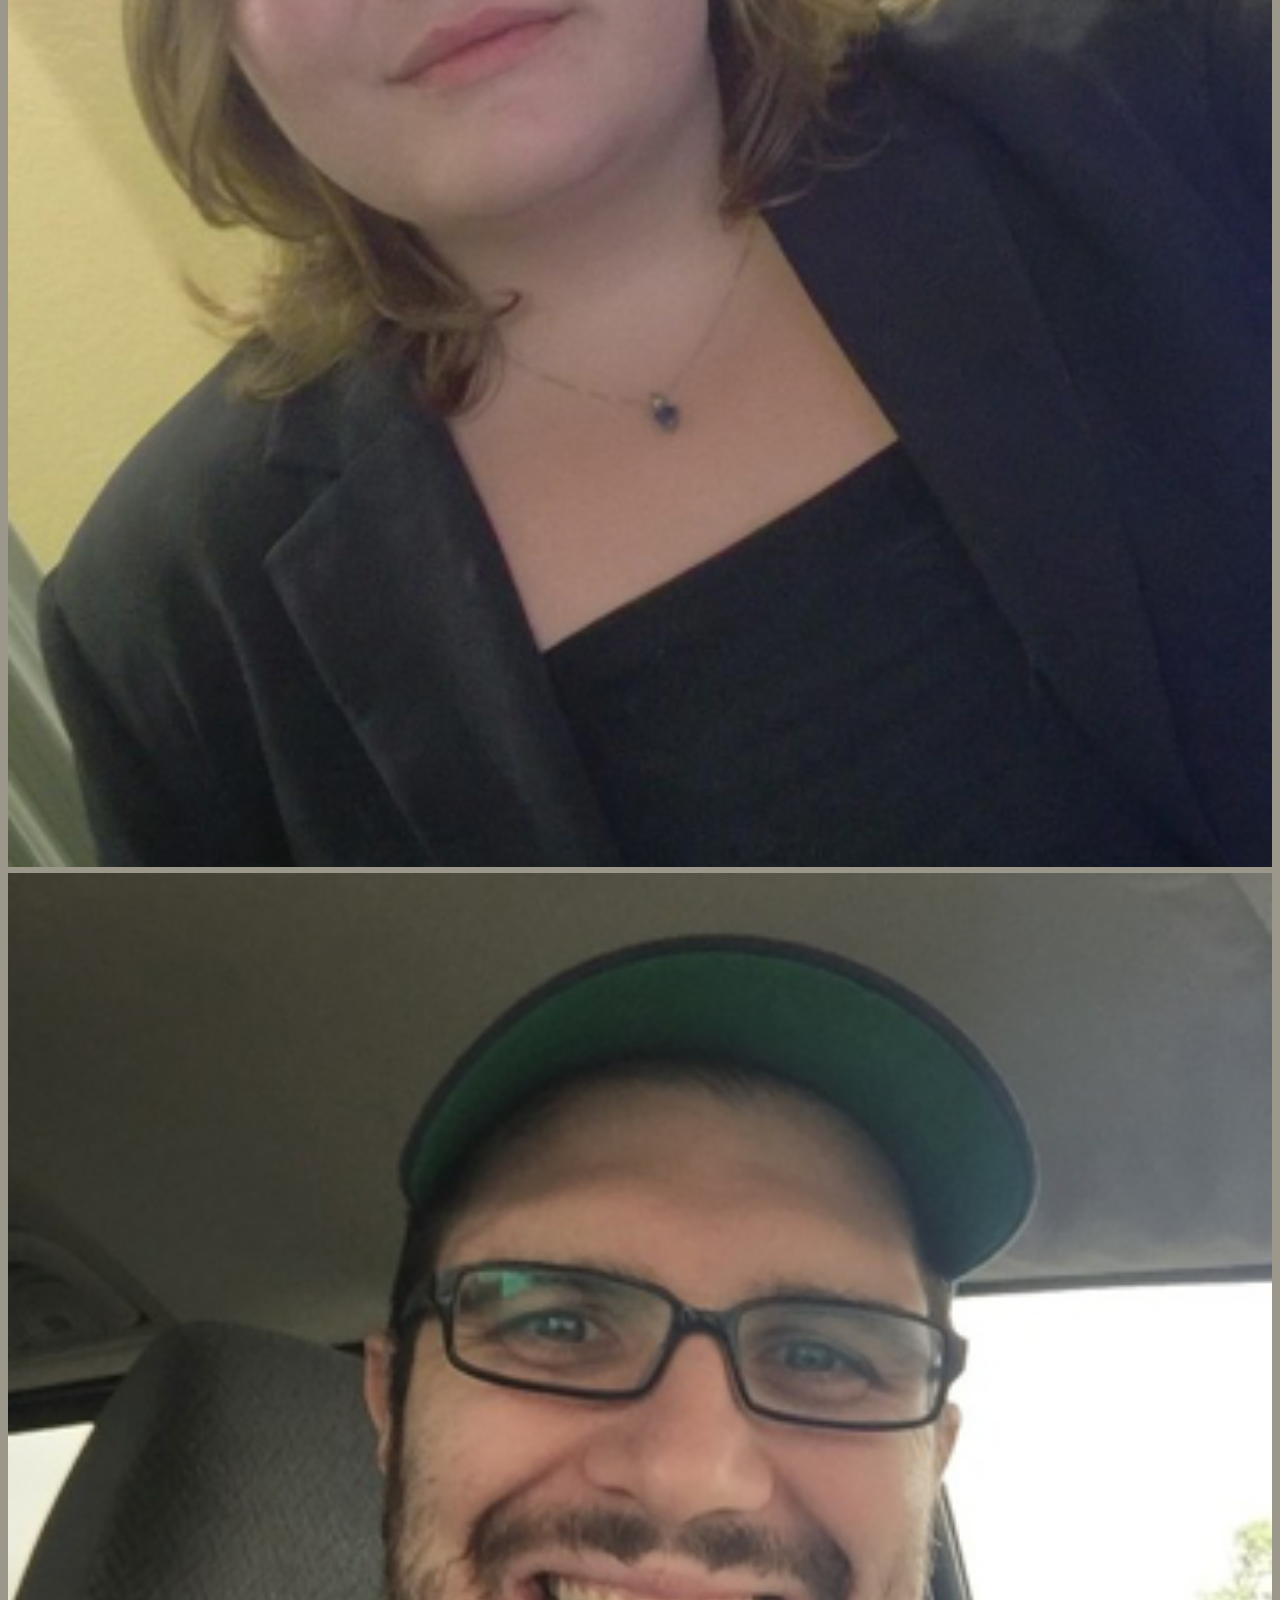
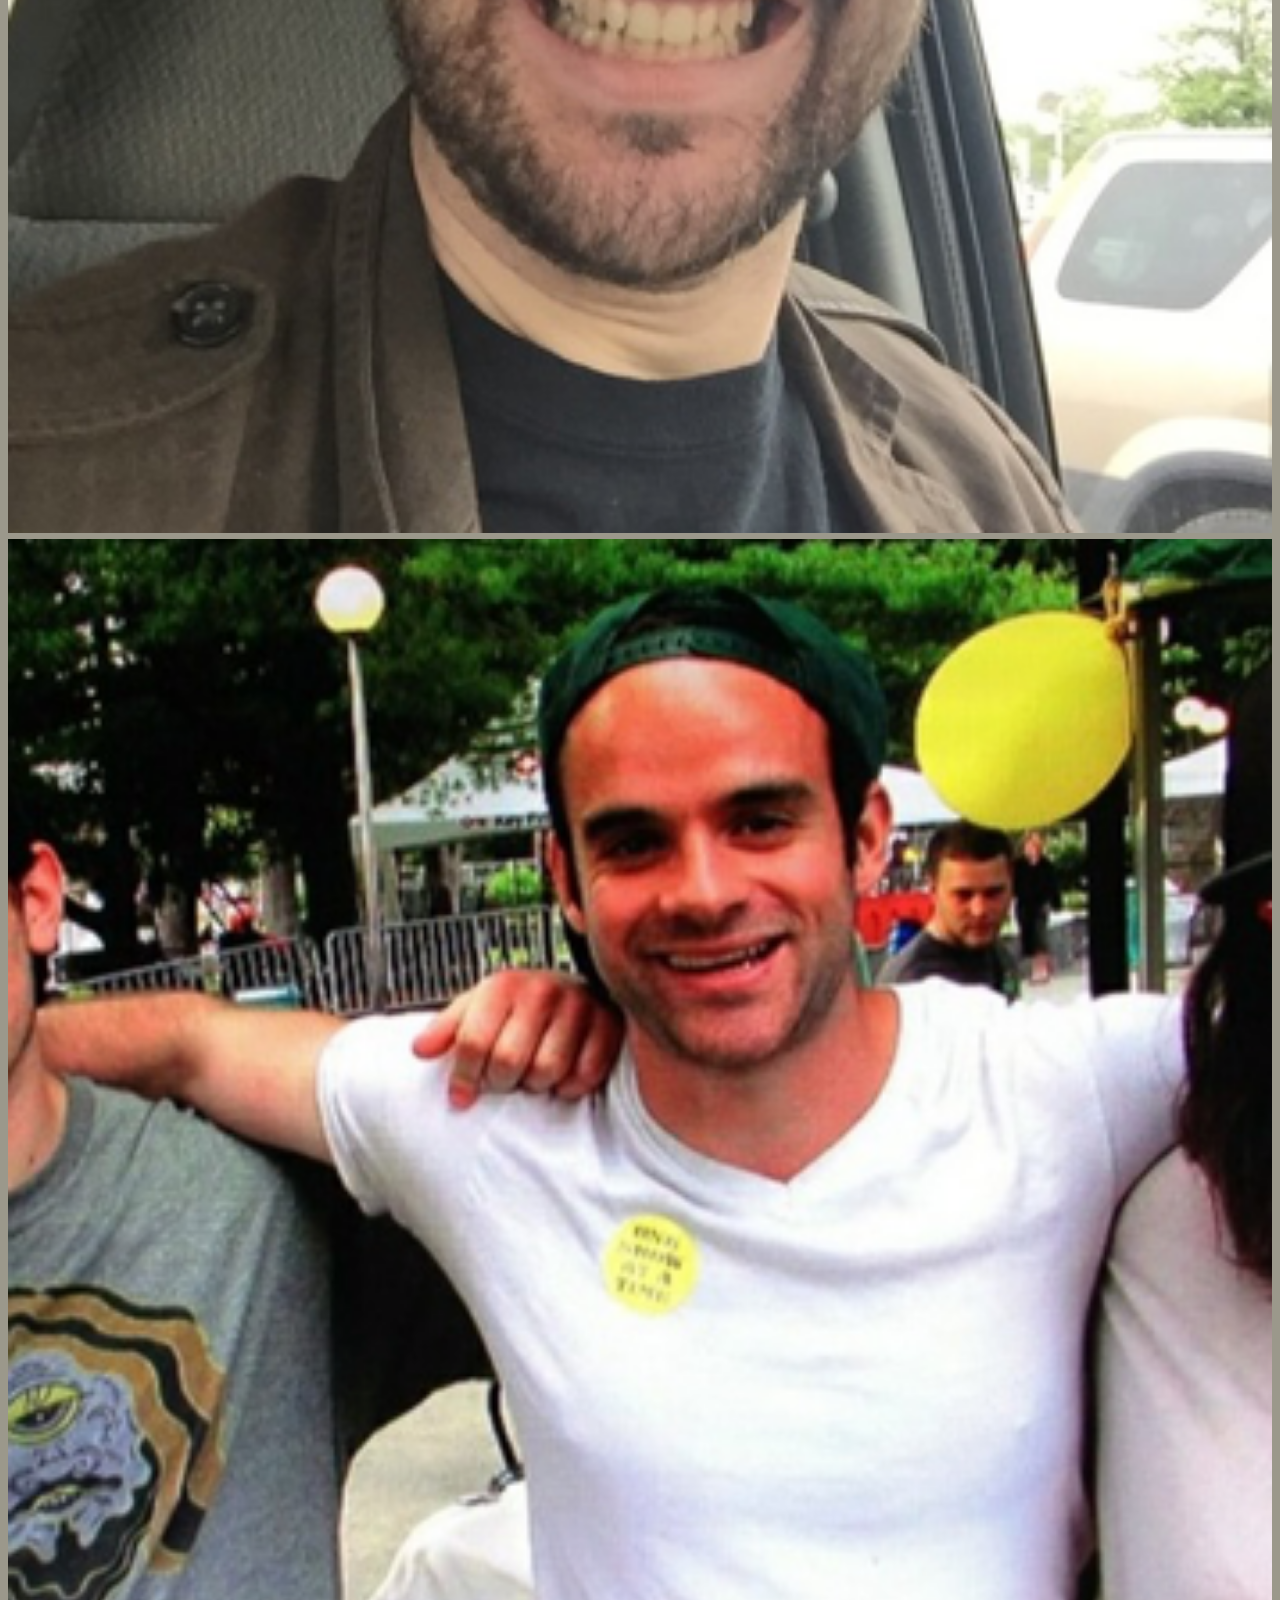
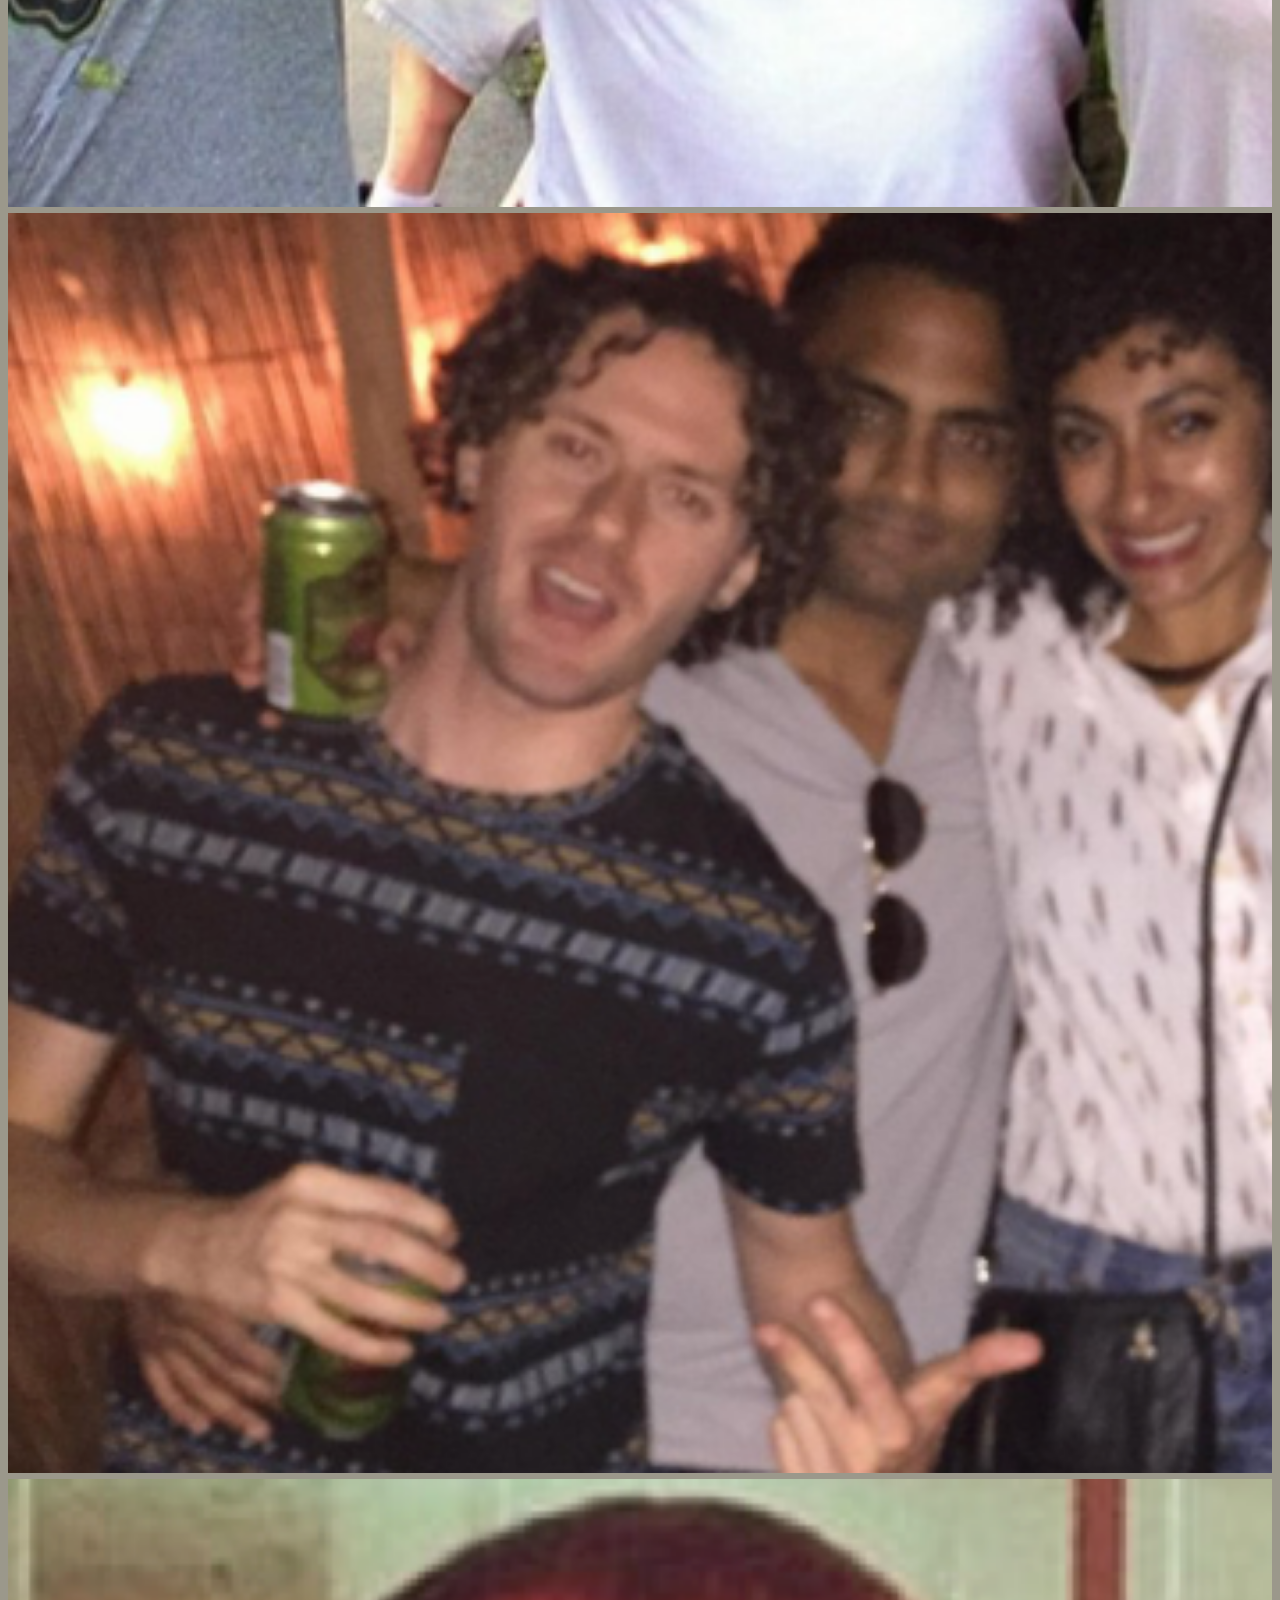
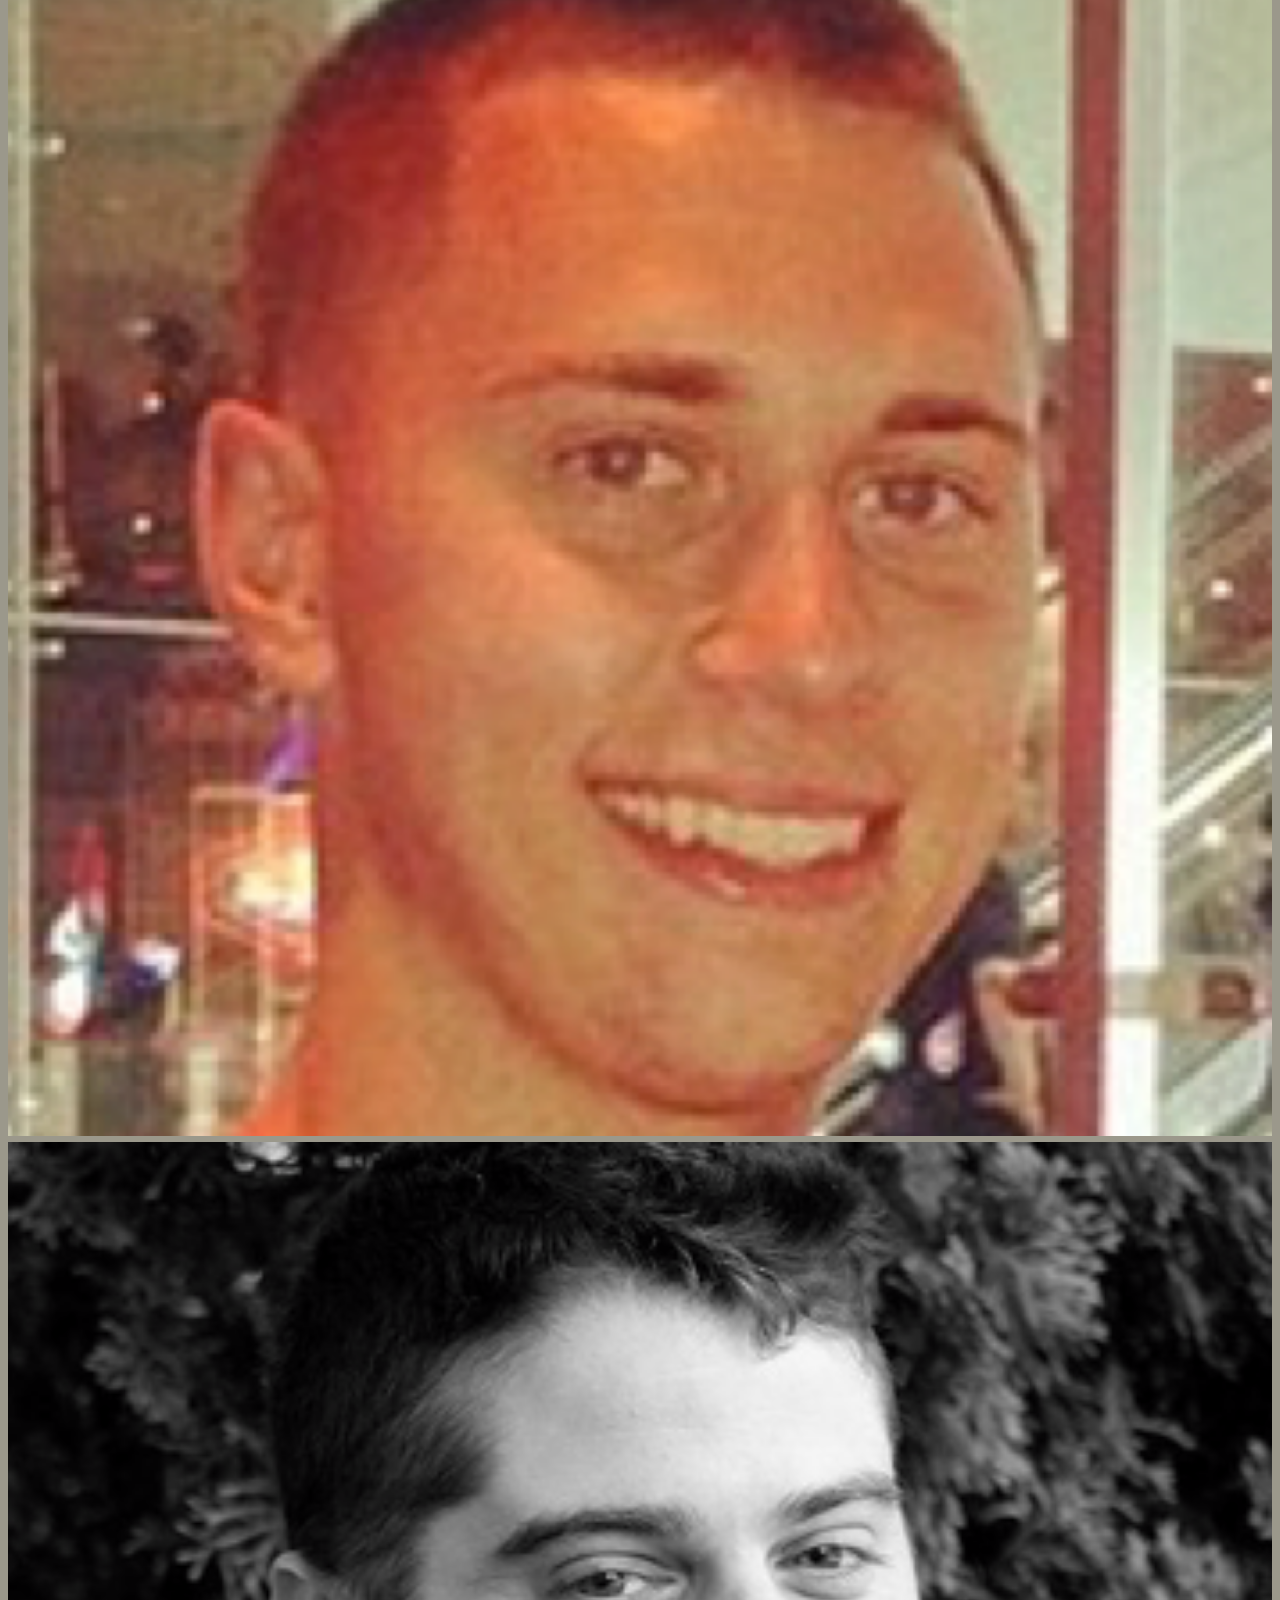
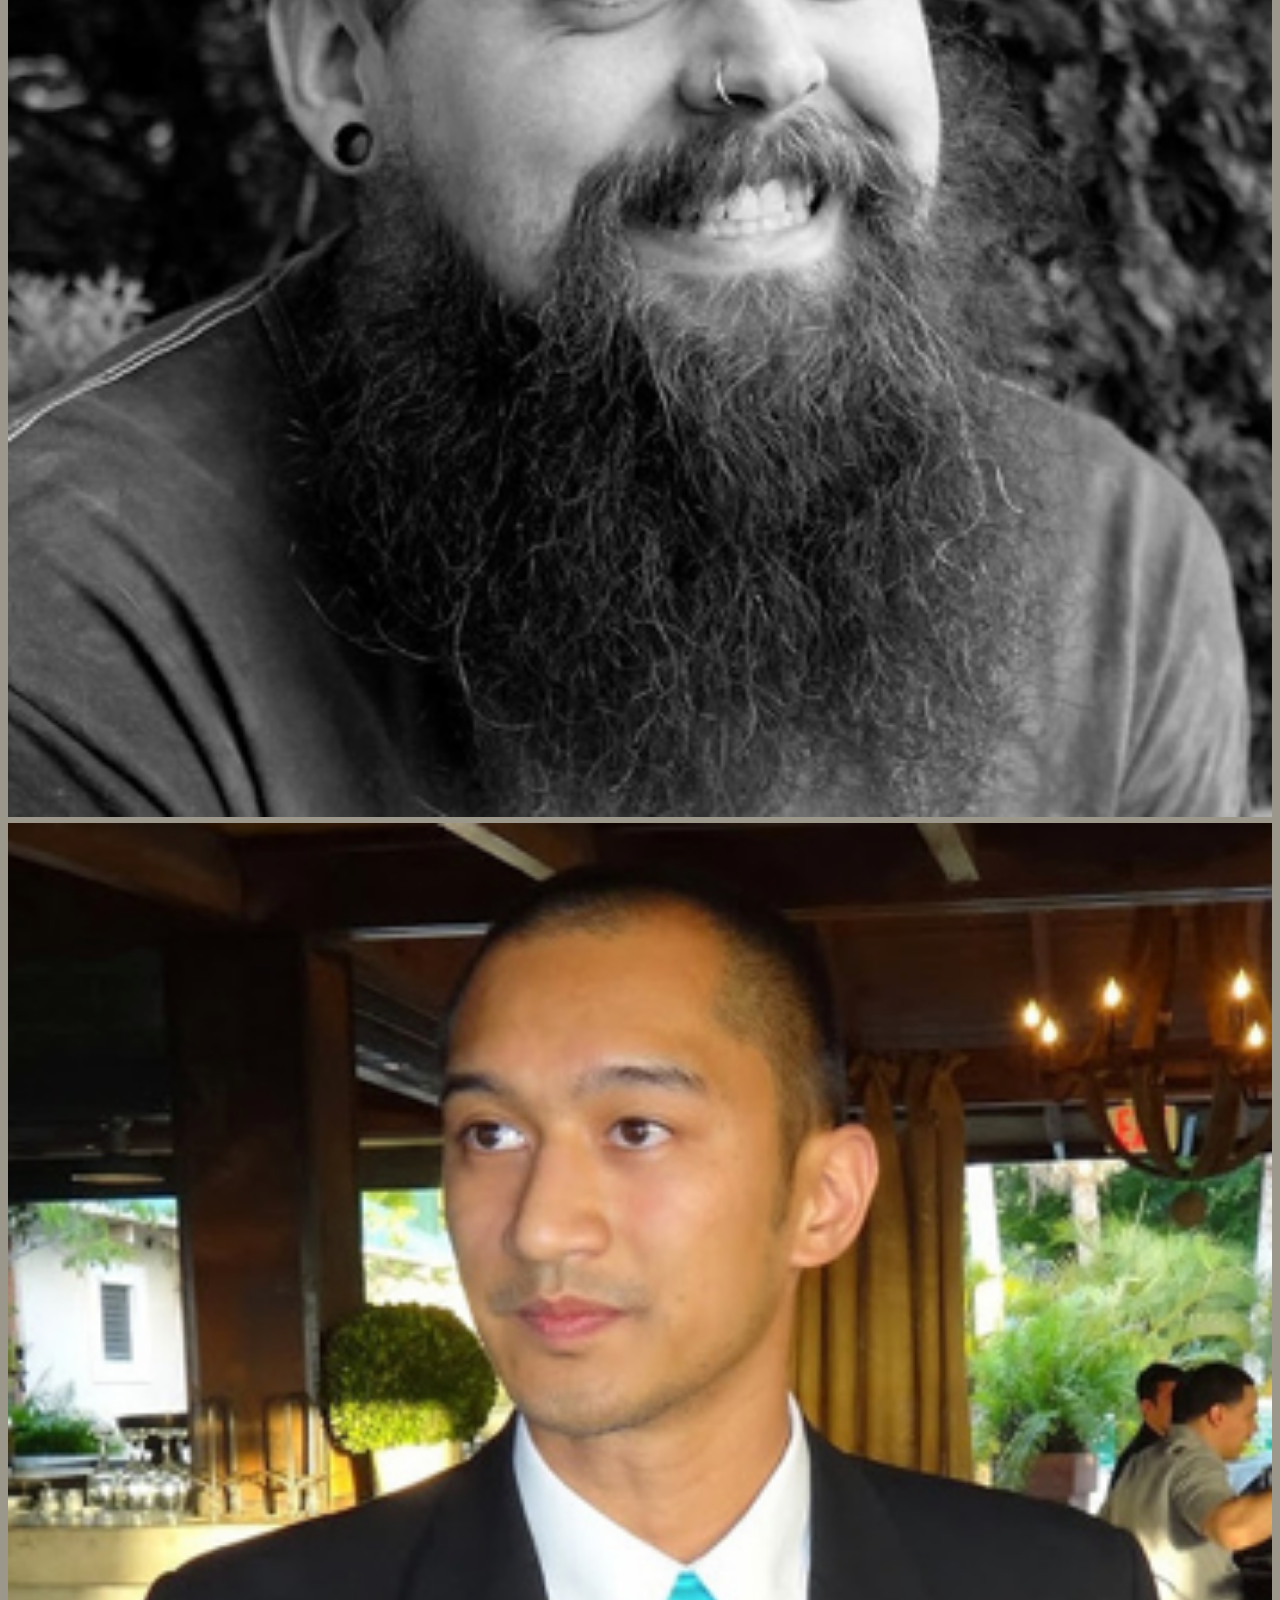
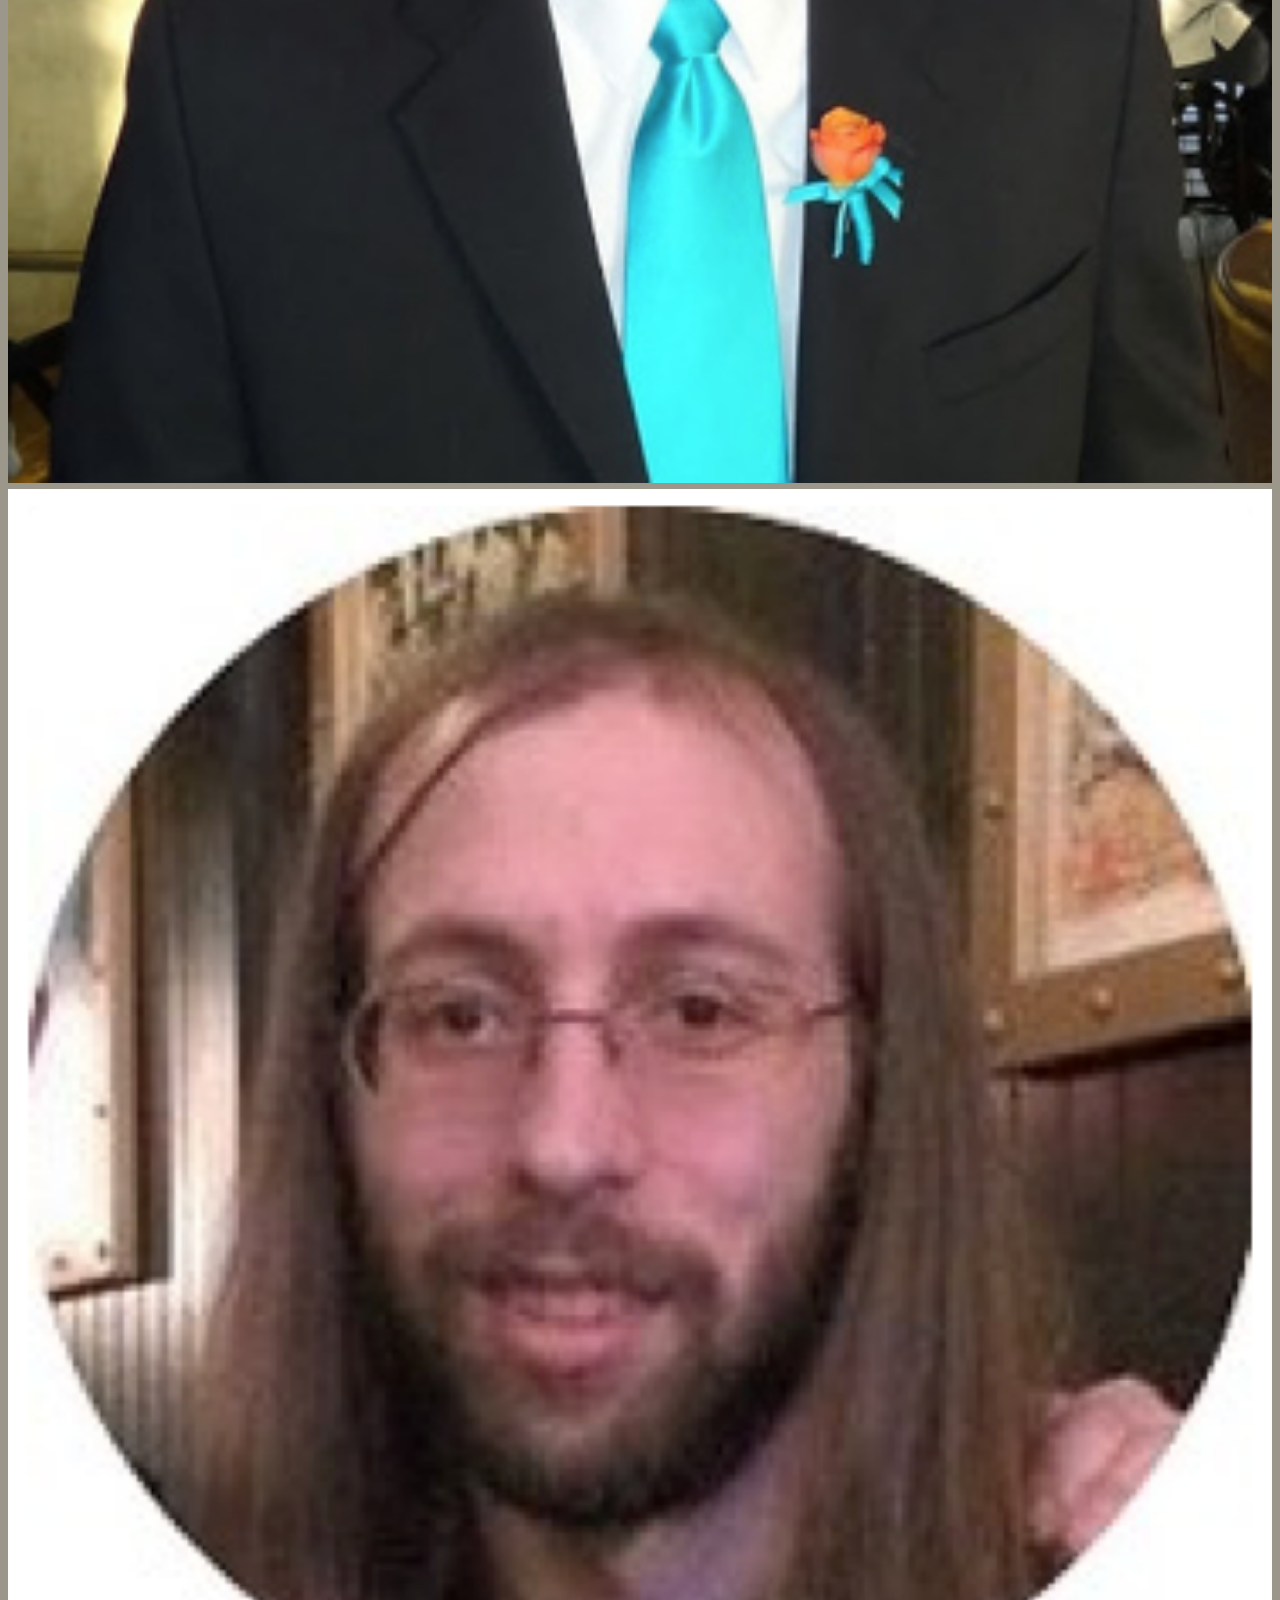
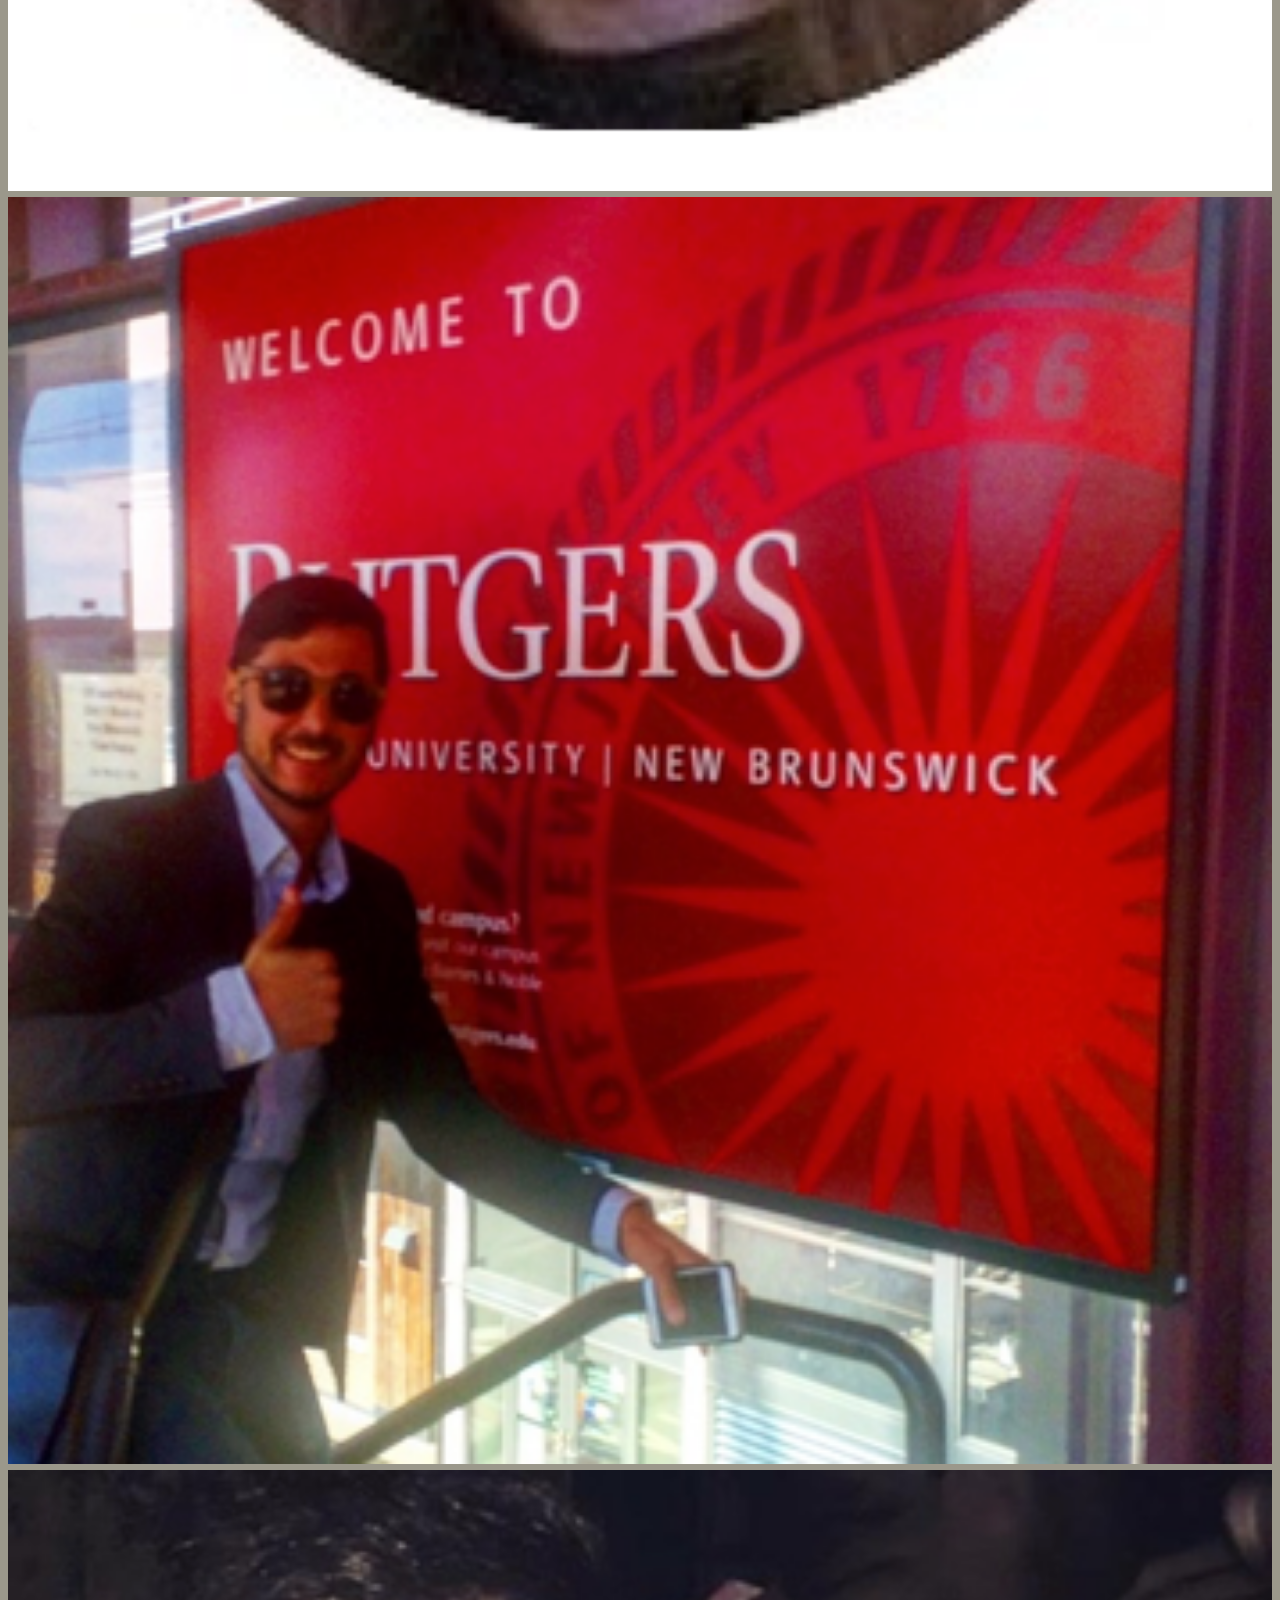
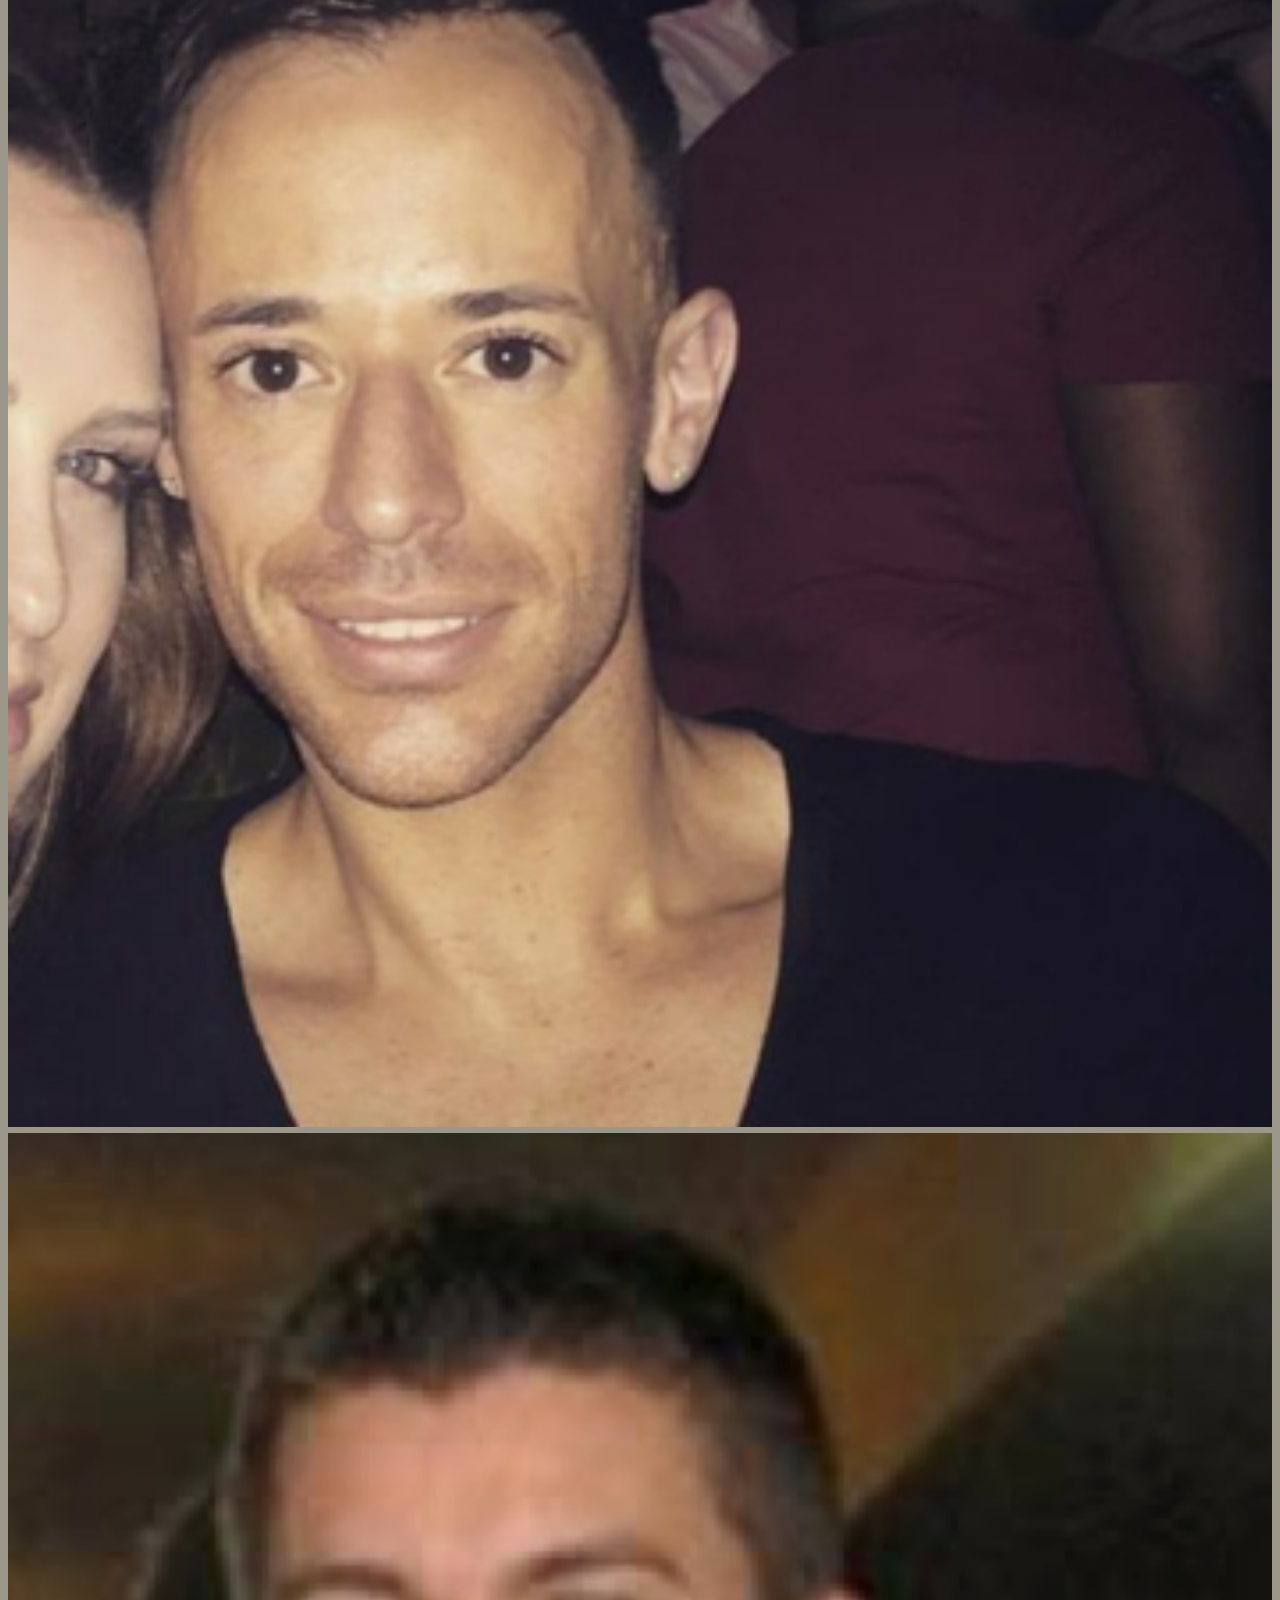
==== commit ed2c4749: "made page more responsive by removing rows and adding colwidths for small and xs devices" ====
--- a/index.html
+++ b/index.html
@@ -47,45 +47,45 @@
   <div class="jumbotron">
     <div class="container">
       <h1>Start the timer and see how many friends you can click in 20 seconds!</h1>
-      <h3>(You only get points for individual clicks)</h3>
+      <h3>(You only get points for individual clicks and you lose 3 seconds for clicking someone twice!)</h3>
       <p><a class="btn btn-primary btn-lg" href="#" role="button" id="start">Start Timer</a></p>
     </div>
   </div>
 
   <!-- Begin page content -->
   <div class="container" id="faces">
-    <div class="row">
-      <div class="col-md-2 col-md-offset-1 col"><img src="friendImages/albert.png" class="friends"></div>
-      <div class="col-md-2"><img src="friendImages/alex.png" class="friends"></div>
-      <div class="col-md-2"><img src="friendImages/carolyn.png" class="friends"></div>
-      <div class="col-md-2"><img src="friendImages/cb.png" class="friends"></div>
-      <div class="col-md-2"><img src="friendImages/chrisC.png" class="friends"></div>
+   
+      <div class="col-xs-6 col-sm-3 col-xs-6 col-sm-3 col-md-2 col-md-offset-1 col"><img src="friendImages/albert.png" class="friends"></div>
+      <div class="col-xs-6 col-sm-3 col-md-2"><img src="friendImages/alex.png" class="friends"></div>
+      <div class="col-xs-6 col-sm-3 col-md-2"><img src="friendImages/carolyn.png" class="friends"></div>
+      <div class="col-xs-6 col-sm-3 col-md-2"><img src="friendImages/cb.png" class="friends"></div>
+      <div class="col-xs-6 col-sm-3 col-md-2"><img src="friendImages/chrisC.png" class="friends"></div>
       <div class="col-md-1"></div>
-    </div>
-    <div class="row">
-      <div class="col-md-2 col-md-offset-1"><img src="friendImages/chrisD.png" class="friends"></div>
-      <div class="col-md-2"><img src="friendImages/dan.png" class="friends"></div>
-      <div class="col-md-2"><img src="friendImages/danV.png" class="friends"></div>
-      <div class="col-md-2"><img src="friendImages/darryl.png" class="friends"></div>
-      <div class="col-md-2"><img src="friendImages/james.png" class="friends"></div>
+   
+   
+      <div class="col-xs-6 col-sm-3 col-md-2 col-md-offset-1"><img src="friendImages/chrisD.png" class="friends"></div>
+      <div class="col-xs-6 col-sm-3 col-md-2"><img src="friendImages/dan.png" class="friends"></div>
+      <div class="col-xs-6 col-sm-3 col-md-2"><img src="friendImages/danV.png" class="friends"></div>
+      <div class="col-xs-6 col-sm-3 col-md-2"><img src="friendImages/darryl.png" class="friends"></div>
+      <div class="col-xs-6 col-sm-3 col-md-2"><img src="friendImages/james.png" class="friends"></div>
       <div class="col-md-1"></div>
-    </div>
-    <div class="row">
-      <div class="col-md-2 col-md-offset-1"><img src="friendImages/jed.png" class="friends"></div>
-      <div class="col-md-2"><img src="friendImages/jeremy.png" class="friends"></div>
-      <div class="col-md-2"><img src="friendImages/mathew.png" class="friends"></div>
-      <div class="col-md-2"><img src="friendImages/mike.png" class="friends"></div>
-      <div class="col-md-2"><img src="friendImages/paul.png" class="friends"></div>
+   
+   
+      <div class="col-xs-6 col-sm-3 col-md-2 col-md-offset-1"><img src="friendImages/jed.png" class="friends"></div>
+      <div class="col-xs-6 col-sm-3 col-md-2"><img src="friendImages/jeremy.png" class="friends"></div>
+      <div class="col-xs-6 col-sm-3 col-md-2"><img src="friendImages/mathew.png" class="friends"></div>
+      <div class="col-xs-6 col-sm-3 col-md-2"><img src="friendImages/mike.png" class="friends"></div>
+      <div class="col-xs-6 col-sm-3 col-md-2"><img src="friendImages/paul.png" class="friends"></div>
       <div class="col-md-1"></div>
-    </div>
-    <div class="row">
-      <div class="col-md-2 col-md-offset-1"><img src="friendImages/rolando.png" class="friends"></div>
-      <div class="col-md-2"><img src="friendImages/sean.png" class="friends"></div>
-      <div class="col-md-2"><img src="friendImages/shamoon.png" class="friends"></div>
-      <div class="col-md-2"><img src="friendImages/valdrin.png" class="friends"></div>
-      <div class="col-md-2"><img src="friendImages/victor.png" class="friends"></div>
+    
+   
+      <div class="col-xs-6 col-sm-3 col-md-2 col-md-offset-1"><img src="friendImages/rolando.png" class="friends"></div>
+      <div class="col-xs-6 col-sm-3 col-md-2"><img src="friendImages/sean.png" class="friends"></div>
+      <div class="col-xs-6 col-sm-3 col-md-2"><img src="friendImages/shamoon.png" class="friends"></div>
+      <div class="col-xs-6 col-sm-3 col-md-2"><img src="friendImages/valdrin.png" class="friends"></div>
+      <div class="col-xs-6 col-sm-3 col-md-2"><img src="friendImages/victor.png" class="friends"></div>
       <div class="col-md-1"></div>
-    </div>
+  
   </div>
   <!-- /page content -->
 
@@ -101,6 +101,7 @@
   <script src="https://ajax.googleapis.com/ajax/libs/jquery/1.11.3/jquery.min.js"></script>
   <!-- Include all compiled plugins (below), or include individual files as needed -->
   <script src="https://maxcdn.bootstrapcdn.com/bootstrap/3.3.5/js/bootstrap.min.js" integrity="sha512-K1qjQ+NcF2TYO/eI3M6v8EiNYZfA95pQumfvcVrTHtwQVDG+aHRqLi/ETn2uB+1JqwYqVG3LIvdm9lj6imS/pQ==" crossorigin="anonymous"></script>
+  <script src="js/clickyGame.js"></script>
 </body>
 
 </html>--- a/css/style.css
+++ b/css/style.css
@@ -3,7 +3,6 @@
 }
 body {
 background-color: #9B988B;
-/* Margin bottom by footer height */
 margin-bottom: 75px;
 }
 html {
@@ -29,17 +28,18 @@
 }
 #faces {
   text-align: center;}
+
 .friends {
-  width: 150px;
-  height: 150px;
-  margin: 10px auto;
+  width: 100%;
+  height: 100%;
+  margin: 1px auto;
 }
+
 
 .footer {
   position: absolute;
   bottom: 0;
   width: 100%;
-  /* Set the fixed height of the footer here */
   height: 60px;
   background-color: #222222;
   color: #FFFFFF;
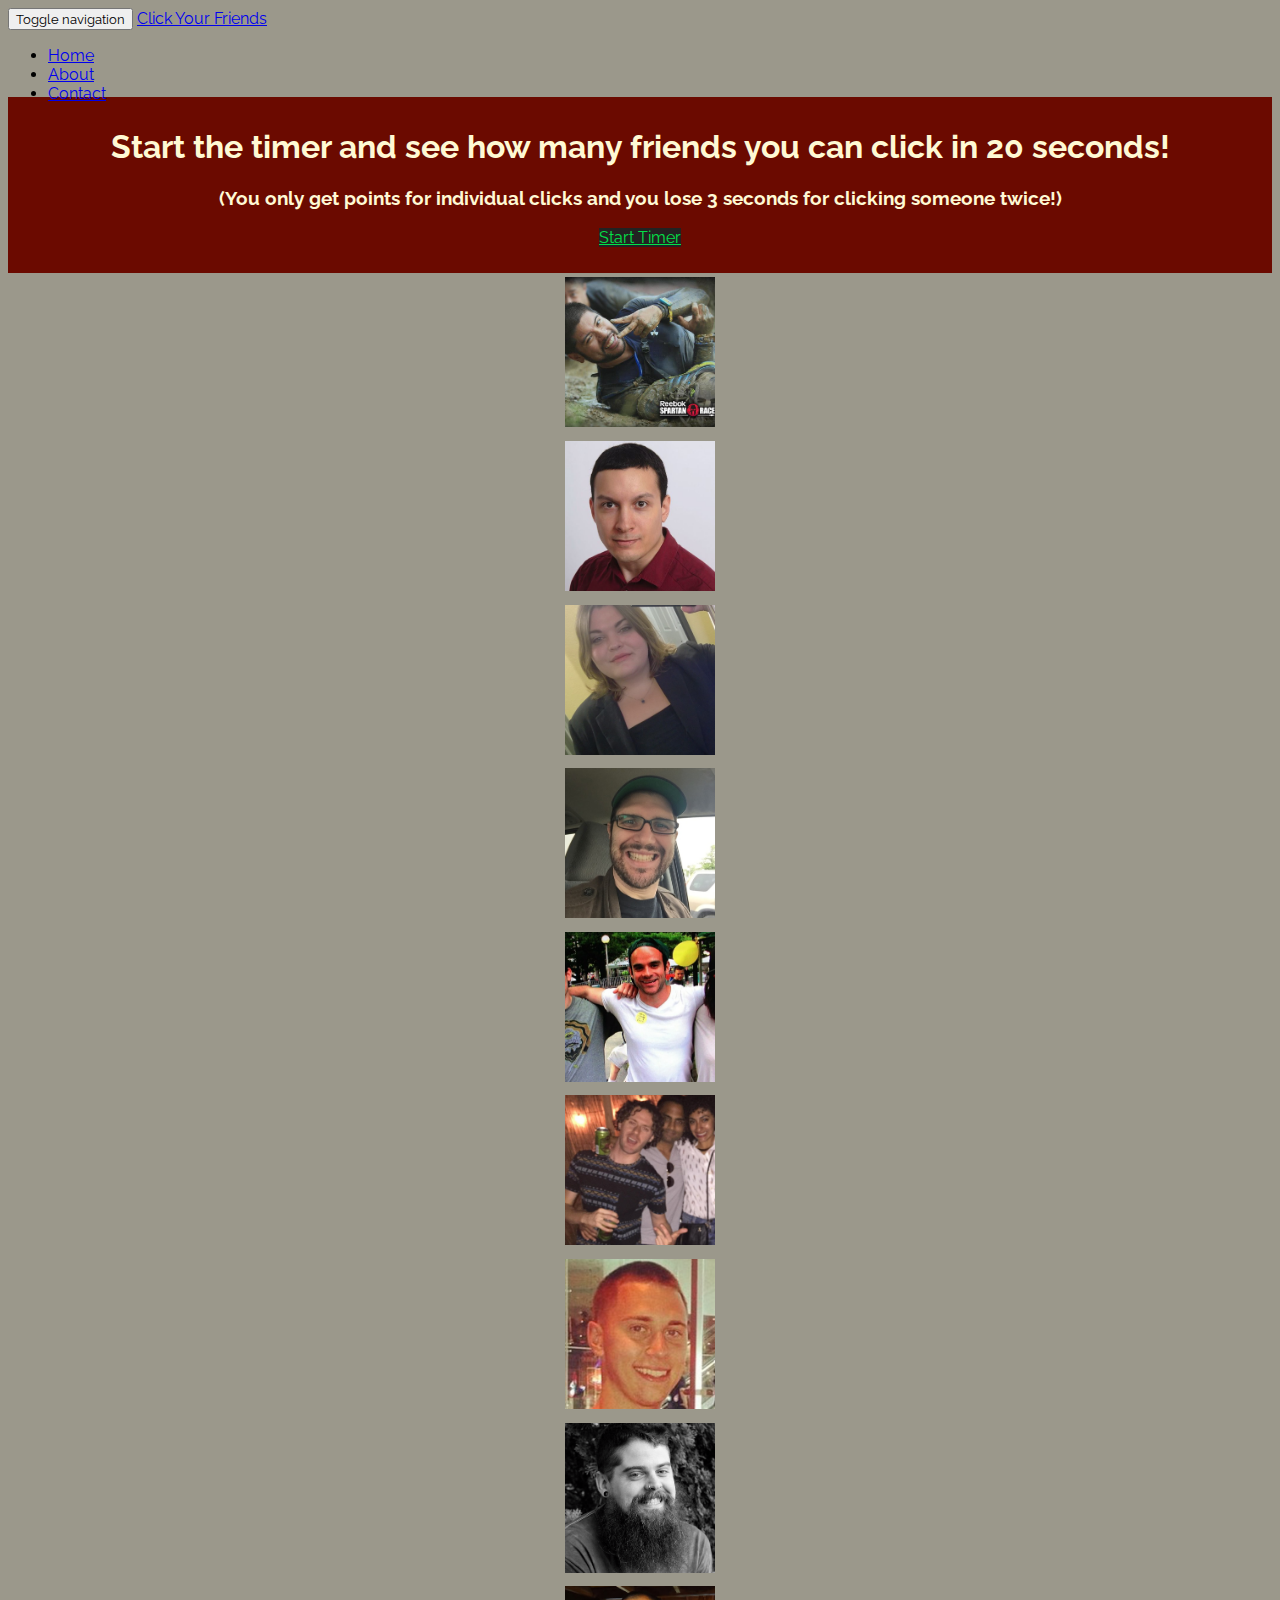
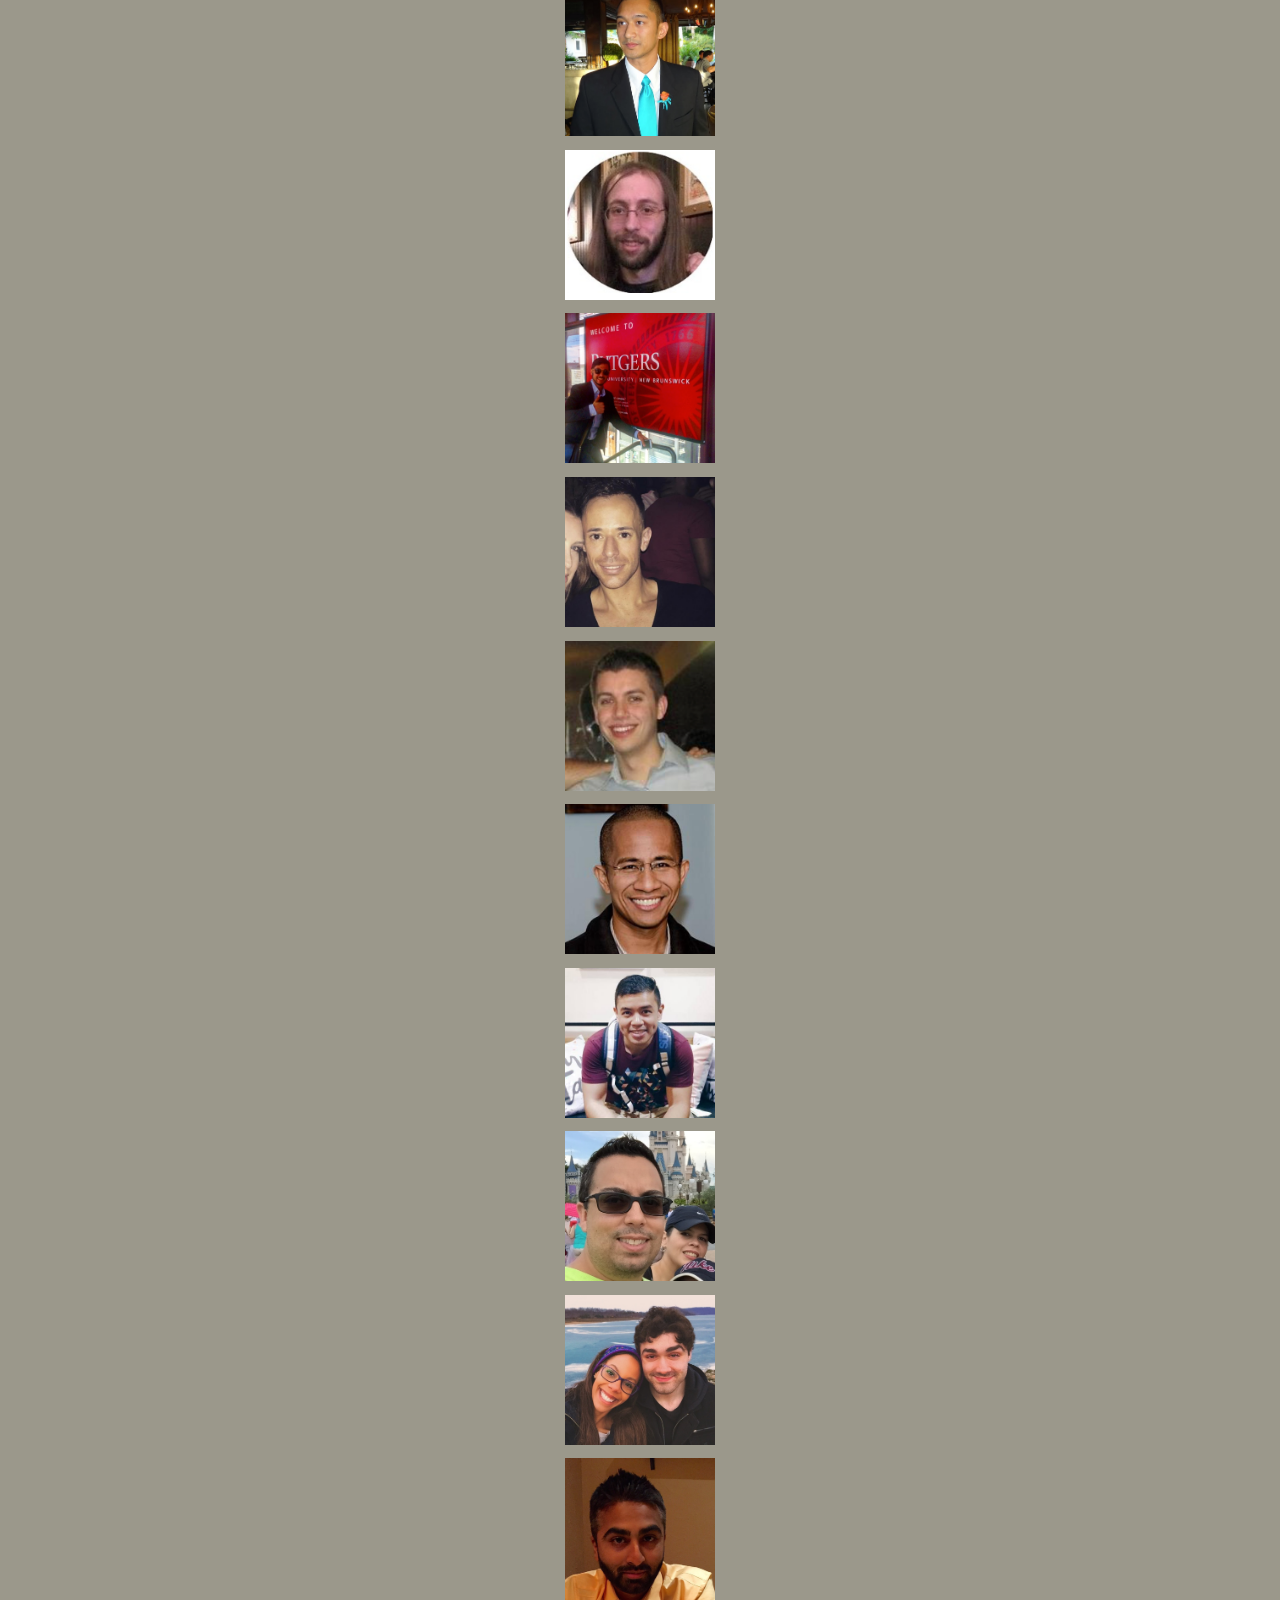
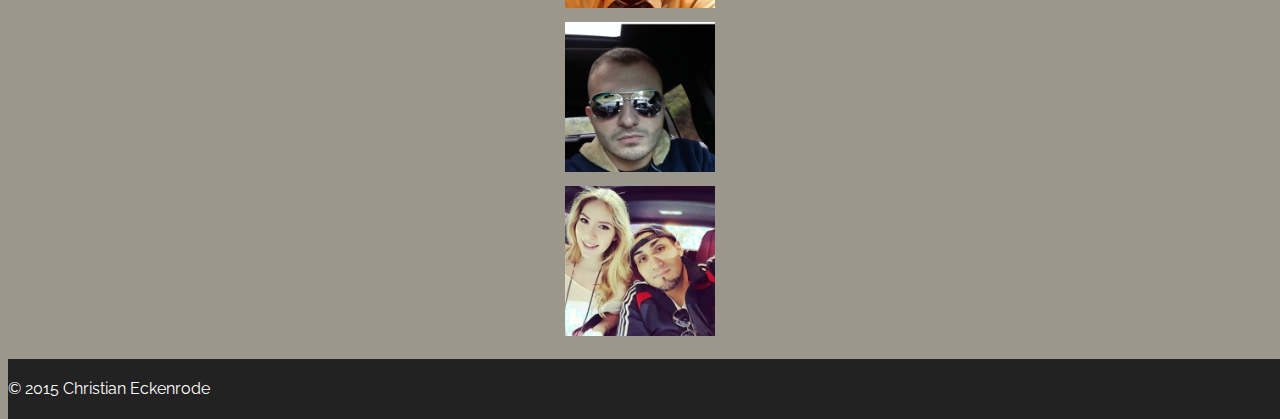
==== commit f6d31ceb: "fixed issue where images didnt align properly" ====
--- a/index.html
+++ b/index.html
@@ -54,38 +54,34 @@
 
   <!-- Begin page content -->
   <div class="container" id="faces">
+    
+      <div class="col-xs-6 col-sm-3 col-xs-6 col-sm-3 col-md-2 col-md-offset-1 col"><img src="friendImages/albert.png" class="friends img-responsive"></div>
+      <div class="col-xs-6 col-sm-3 col-md-2"><img src="friendImages/alex.png" class="friends img-responsive"></div>
+      <div class="col-xs-6 col-sm-3 col-md-2"><img src="friendImages/carolyn.png" class="friends img-responsive"></div>
+      <div class="col-xs-6 col-sm-3 col-md-2"><img src="friendImages/cb.png" class="friends img-responsive"></div>
+      <div class="col-xs-6 col-sm-3 col-md-2"><img src="friendImages/chrisC.png" class="friends img-responsive"></div>
+     
+      <div class="col-xs-6 col-sm-3 col-md-2 col-md-offset-1"><img src="friendImages/chrisD.png" class="friends img-responsive"></div>
+      <div class="col-xs-6 col-sm-3 col-md-2"><img src="friendImages/dan.png" class="friends img-responsive"></div>
+      <div class="col-xs-6 col-sm-3 col-md-2"><img src="friendImages/danV.png" class="friends img-responsive"></div>
+      <div class="col-xs-6 col-sm-3 col-md-2"><img src="friendImages/darryl.png" class="friends img-responsive"></div>
+      <div class="col-xs-6 col-sm-3 col-md-2"><img src="friendImages/james.png" class="friends img-responsive"></div>
+      
    
-      <div class="col-xs-6 col-sm-3 col-xs-6 col-sm-3 col-md-2 col-md-offset-1 col"><img src="friendImages/albert.png" class="friends"></div>
-      <div class="col-xs-6 col-sm-3 col-md-2"><img src="friendImages/alex.png" class="friends"></div>
-      <div class="col-xs-6 col-sm-3 col-md-2"><img src="friendImages/carolyn.png" class="friends"></div>
-      <div class="col-xs-6 col-sm-3 col-md-2"><img src="friendImages/cb.png" class="friends"></div>
-      <div class="col-xs-6 col-sm-3 col-md-2"><img src="friendImages/chrisC.png" class="friends"></div>
-      <div class="col-md-1"></div>
-   
-   
-      <div class="col-xs-6 col-sm-3 col-md-2 col-md-offset-1"><img src="friendImages/chrisD.png" class="friends"></div>
-      <div class="col-xs-6 col-sm-3 col-md-2"><img src="friendImages/dan.png" class="friends"></div>
-      <div class="col-xs-6 col-sm-3 col-md-2"><img src="friendImages/danV.png" class="friends"></div>
-      <div class="col-xs-6 col-sm-3 col-md-2"><img src="friendImages/darryl.png" class="friends"></div>
-      <div class="col-xs-6 col-sm-3 col-md-2"><img src="friendImages/james.png" class="friends"></div>
-      <div class="col-md-1"></div>
-   
-   
-      <div class="col-xs-6 col-sm-3 col-md-2 col-md-offset-1"><img src="friendImages/jed.png" class="friends"></div>
-      <div class="col-xs-6 col-sm-3 col-md-2"><img src="friendImages/jeremy.png" class="friends"></div>
-      <div class="col-xs-6 col-sm-3 col-md-2"><img src="friendImages/mathew.png" class="friends"></div>
-      <div class="col-xs-6 col-sm-3 col-md-2"><img src="friendImages/mike.png" class="friends"></div>
-      <div class="col-xs-6 col-sm-3 col-md-2"><img src="friendImages/paul.png" class="friends"></div>
-      <div class="col-md-1"></div>
+      <div class="col-xs-6 col-sm-3 col-md-2 col-md-offset-1"><img src="friendImages/jed.png" class="friends img-responsive"></div>
+      <div class="col-xs-6 col-sm-3 col-md-2"><img src="friendImages/jeremy.png" class="friends img-responsive"></div>
+      <div class="col-xs-6 col-sm-3 col-md-2"><img src="friendImages/mathew.png" class="friends img-responsive"></div>
+      <div class="col-xs-6 col-sm-3 col-md-2"><img src="friendImages/mike.png" class="friends img-responsive"></div>
+      <div class="col-xs-6 col-sm-3 col-md-2"><img src="friendImages/paul.png" class="friends img-responsive"></div>
+     
     
-   
-      <div class="col-xs-6 col-sm-3 col-md-2 col-md-offset-1"><img src="friendImages/rolando.png" class="friends"></div>
-      <div class="col-xs-6 col-sm-3 col-md-2"><img src="friendImages/sean.png" class="friends"></div>
-      <div class="col-xs-6 col-sm-3 col-md-2"><img src="friendImages/shamoon.png" class="friends"></div>
-      <div class="col-xs-6 col-sm-3 col-md-2"><img src="friendImages/valdrin.png" class="friends"></div>
-      <div class="col-xs-6 col-sm-3 col-md-2"><img src="friendImages/victor.png" class="friends"></div>
-      <div class="col-md-1"></div>
-  
+      
+      <div class="col-xs-6 col-sm-3 col-md-2 col-md-offset-1"><img src="friendImages/rolando.png" class="friends img-responsive"></div>
+      <div class="col-xs-6 col-sm-3 col-md-2"><img src="friendImages/sean.png" class="friends img-responsive"></div>
+      <div class="col-xs-6 col-sm-3 col-md-2"><img src="friendImages/shamoon.png" class="friends img-responsive"></div>
+      <div class="col-xs-6 col-sm-3 col-md-2"><img src="friendImages/valdrin.png" class="friends img-responsive"></div>
+      <div class="col-xs-6 col-sm-3 col-md-2"><img src="friendImages/victor.png" class="friends img-responsive"></div>
+    
   </div>
   <!-- /page content -->
 
--- a/css/style.css
+++ b/css/style.css
@@ -30,9 +30,9 @@
   text-align: center;}
 
 .friends {
-  width: 100%;
-  height: 100%;
-  margin: 1px auto;
+  width: 150px;
+  height: 150px;
+  margin: .3em auto;
 }
 
 
